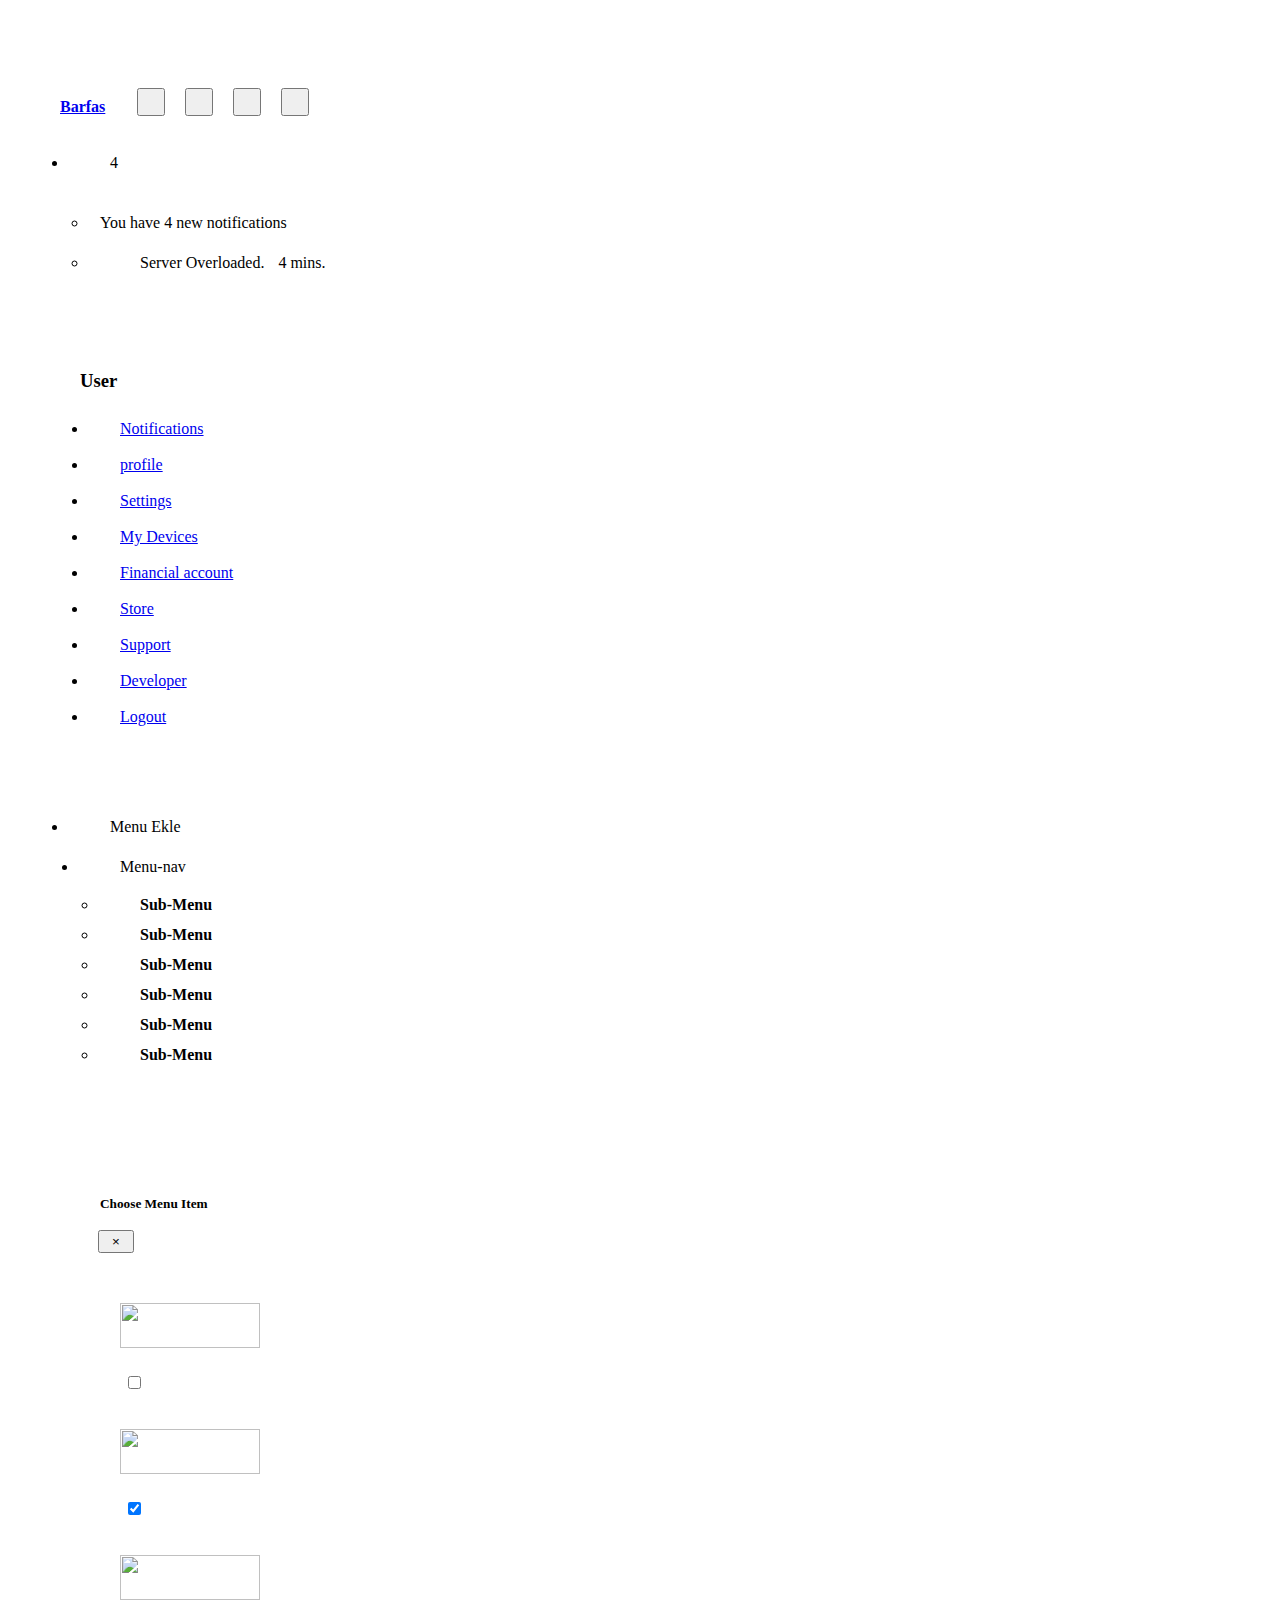
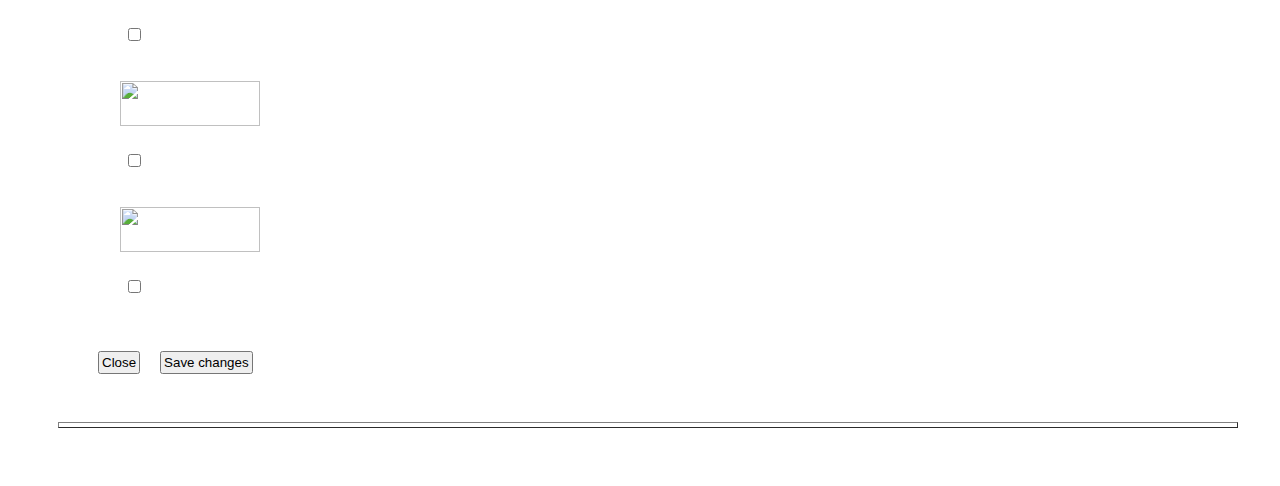
==== platform-dashboard/index.html @ e1212036 "change modal name" ====
<!DOCTYPE html>
<html lang="en">

<head>

    <meta charset="utf-8">
    <meta name="viewport" content="width=device-width, initial-scale=1.0">
    <meta name="description" content="">
    <meta name="author" content="Dashboard">
    <meta name="keyword" content="Dashboard, Bootstrap, Admin, Template, Theme, Responsive, Fluid, Retina">
    <title>Barfas IOT platform</title>
    <!-- Favicons -->
    <link href="img/favicon.png" rel="icon">
    <link href="img/apple-touch-icon.png" rel="apple-touch-icon">
    <link rel="stylesheet"
        href="https://maxst.icons8.com/vue-static/landings/line-awesome/line-awesome/1.3.0/css/line-awesome.min.css">
    <link rel="stylesheet" href="https://kendo.cdn.telerik.com/2018.1.221/styles/kendo.common.min.css" />
    <link rel="stylesheet" href="https://kendo.cdn.telerik.com/2018.1.221/styles/kendo.default.min.css" />



    <!-- Bootstrap core CSS -->
    <link href="lib/bootstrap/css/bootstrap.min.css" rel="stylesheet">
    <!--external css-->
    <link href="lib/font-awesome/css/font-awesome.css" rel="stylesheet" />

    <link rel="stylesheet" href="./table-buster/tableBuster.css" type="text/css" media="screen" />

    <!-- <script type="text/javascript" src="./table-buster/redips-table-min.js"></script> -->
    <!-- <script type="text/javascript" src="./table-buster/ table_buster.min.js"></script> -->

    <script type="text/javascript" src="./table-buster/script.js"></script>

    <link rel="stylesheet" href="./table-buster/css/alertify.min.css" />
    <!-- include a theme -->
    <link rel="stylesheet" href="./table-buster/css/themes/default.min.css" />

    <!-- Custom styles for this template -->
    <link href="css/style.css" rel="stylesheet">
    <script src="https://kit.fontawesome.com/784f1a98af.js" crossorigin="anonymous"></script>



</head>

<body>
    <section id="container">
        <!-- **********************************************************************************************************************************************************
        TOP BAR CONTENT & NOTIFICATIONS
        *********************************************************************************************************************************************************** -->
        <!--header start-->
        <header class="header black-bg">

            <div class="sidebar-toggle-box">
                <div class="fa fa-bars tooltips" data-placement="right" data-original-title="Toggle Navigation"></div>
            </div>
            <!--logo start-->
            <a href="index.html" class="logo"><b>Barfas</b></a>
            <!--logo end-->

            <button id="notif1" data-toggle="tooltip" data-placement="top" ata-original-title="Tooltip on top"
                class="btn btn-dark" type="button" value="merge" onclick="tb.merge(...mouseMoveTd);clearStyle('over');">
                <div class="fa fa-columns tooltips" data-placement="bottom" data-original-title="Birleştir"></div>

            </button>
            <button id="notif2" data-toggle="tooltip" class="btn btn-dark" type="button"
                onclick="tb.merge(...mouseMoveTd);changeStyle();">
                <div class="fa fa-clone tooltips" data-placement="bottom" data-original-title="Grupla"></div>
            </button>

            <button id="notif3" data-toggle="tooltip" class="btn btn-dark" type="button" onclick="split()">
                <div class="fa fa-arrows-alt-h tooltips" data-placement="bottom" data-original-title=" Böl"></div>
            </button>

            <button id="notif5" data-toggle="tooltip" class="btn btn-dark" type="button" onclick=" refreshStyle()">
                <div class="fa fa-redo tooltips" data-placement="bottom" data-original-title="Sıfırla"></div>
            </button>

            <div class="nav notify-row" id="top_menu">
                <!--  notification start -->
                <ul class="nav top-menu">

                    <!-- notification dropdown start-->
                    <li id="header_notification_bar" class="dropdown">
                        <a data-toggle="dropdown" class="dropdown-toggle">
                            <i class="fa fa-bell-o"></i>
                            <span class="badge bg-warning">4</span>
                        </a>
                        <ul class="dropdown-menu extended notification">
                            <div class="notify-arrow notify-arrow-yellow"></div>
                            <li>
                                <p class="yellow">You have 4 new notifications</p>
                            </li>
                            <li>
                                <a>
                                    <span class="label label-danger"><i class="fa fa-bolt"></i></span> Server
                                    Overloaded.
                                    <span class="small italic">4 mins.</span>
                                </a>
                            </li>


                        </ul>
                    </li>
                    <!-- notification dropdown end -->
                    <!--  notification end -->

                </ul>
                <!-- User Account -->
                <div class="userAccount">
                    <div class="profile" onclick="userToggle();">
                        <img src="img/male_user.png" alt="" width="50">
                    </div>
                    <div class="accountMenu">
                        <h3>User</h3>
                        <ul>
                            <li><img src="img/user-logo.png" alt=""><a href="#">Notifications</a></li>
                            <li><img src="img/user-logo.png" alt=""><a href="#">profile</a></li>
                            <li><img src="img/settings.png" alt=""><a href="#">Settings</a></li>
                            <li><img src="img/devices.png" alt=""><a href="#">My Devices</a></li>
                            <li><img src="img/coins.png" alt=""><a href="#">Financial account</a></li>
                            <li><img src="img/store.png" alt=""><a href="#">Store</a></li>
                            <li><img src="img/support.png" alt=""><a href="#">Support</a></li>
                            <li><img src="img/develop.png" alt=""><a href="#">Developer</a></li>
                            <li><img src="img/logout.png" alt=""><a href="#">Logout</a></li>
                        </ul>
                    </div>
                </div>
            </div>
        </header>
        <!--header end-->
        <!-- **********************************************************************************************************************************************************
        MAIN SIDEBAR MENU
        *********************************************************************************************************************************************************** -->
        <!--sidebar start-->
        <aside>
            <div id="sidebar" class="nav-collapse ">
                <!-- sidebar menu start-->
                <ul class="sidebar-menu" id="nav-accordion">
                    <li class="sub-menu">
                        <a class="active">
                            <i onclick="addMenu()" class="fa fa-plus"
                                href="./platform-dashboard/platform-dashboard/index.html"></i>
                            <span type="button" id="addMenu" onclick="settingMenu()">Menu Ekle</span>
                        </a>

                    </li>
                    <div id="mn1">
                        <div></div>
                    </div>

                    </li>
                </ul>
                <!-- sidebar menu end-->
            </div>
        </aside>
        <!--sidebar end-->
        <!-- **********************************************************************************************************************************************************
        MAIN CONTENT
        *********************************************************************************************************************************************************** -->
        <!--main content start-->
        <section id="main-content">
            <section class="wrapper">
                <!-- Modal -->
                <div class="modal fade" id="chooseMenuItemModalCenter" tabindex="-1" role="dialog"
                    aria-labelledby="exampleModalCenterTitle" aria-hidden="true">
                    <div class="modal-dialog modal-dialog-centered" role="document">
                        <div class="modal-content">
                            <div class="modal-header">
                                <h5 class="modal-title" id="exampleModalLongTitle">Choose Menu Item</h5>
                                <button type="button" class="close" data-dismiss="modal" aria-label="Close">
                                    <span aria-hidden="true">&times;</span>
                                </button>
                            </div>
                            <div class="modal-body">
                                <div class="row">
                                    <div class="col-md-4">
                                        <img id="drag-1" src="./img/circuit.png" width="140" height="45">
                                        <div class="form-check">
                                            <input class="form-check-input" type="checkbox" value="circuit.png"
                                                id="defaultCheck">
                                        </div>
                                    </div>
                                    <div class="col-md-4">
                                        <img id="drag-2" src="./img/monitoring128px.png" width="140" height="45">
                                        <div class="form-check">
                                            <input checked class="form-check-input" type="checkbox"
                                                value="monitoring128px.png" id="defaultCheck">
                                        </div>
                                    </div>
                                    <div class="col-md-4">
                                        <img id="drag-3" src="./img/gsmgateway128px.png" width="140" height="45">
                                        <div class="form-check">
                                            <input class="form-check-input" type="checkbox" value="gsmgateway128px.png"
                                                id="defaultCheck">
                                        </div>
                                    </div>
                                    <div class="col-md-4">
                                        <img id="drag-3" src="./img/pcb&dizgi128px.png" width="140" height="45">
                                        <div class="form-check">
                                            <input class="form-check-input" type="checkbox" value="pcb&dizgi128px.png"
                                                id="defaultCheck">
                                        </div>
                                    </div>
                                    <div class="col-md-4">
                                        <img id="drag-3" src="./img/route.png" width="140" height="45">
                                        <div class="form-check">
                                            <input class="form-check-input" type="checkbox" value="route.png"
                                                id="defaultCheck">
                                        </div>
                                    </div>


                                </div>
                            </div>
                            <div class="modal-footer">
                                <button type="button" class="btn btn-secondary" data-dismiss="modal">Close</button>
                                <button type="button" id="saveCanvas" class="btn btn-primary">Save changes</button>
                            </div>
                        </div>
                    </div>
                </div>
                <table border="1" width="100%" cellpadding="10"></table>

            </section>
        </section>
        <!--main content end-->
        <!--footer start-->

        <!--footer end-->
    </section>
    <!-- js placed at the end of the document so the pages load faster -->
    <script src="https://code.jquery.com/jquery-1.11.3.min.js"></script>
    <script src="../platform-dashboard/lib/src/jquery.nu-selectable.js"></script>

    <script src="./barfas.js"></script>
    <script src="./table-buster/alertify.min.js"></script>
    <!-- <script src="lib/jquery/jquery.min.js"></script> -->
    <script src="lib/bootstrap/js/bootstrap.min.js"></script>
    <script class="include" type="text/javascript" src="lib/jquery.dcjqaccordion.2.7.js"></script>
    <script src="lib/jquery.scrollTo.min.js"></script>
    <script src="lib/jquery.nicescroll.js"></script>
    <!--common script for all pages-->
    <script src="lib/common-scripts.js"></script>
    <!--script for this page-->
    <script type="application/javascript">
    </script>


    <!-- <script type="text/javascript">
        function userToggle() {
            const toggleAccount = document.querySelector('.accountMenu');
            toggleAccount.classList.toggle('active')
        }

        $(function () {

            var selection = $('#mainTable').nuSelectable({
                items: '.item',
                selectionClass: 'nu-selection-box',
                selectedClass: 'nu-selected',

            });

        });

        $('#noitf2').click(function () {
            $(".item").css("background", "");
            $(this).css('background', 'red');
        });
    </script> -->

</body>

</html>
<!-- nav menu setting -->
<script>
    let sMenuCount = 5;
    let array = [
        { subMenuId: '0subMenu', subMenuCount: sMenuCount },
        { subMenuId: '1subMenu', subMenuCount: 2 },
        { subMenuId: '2subMenu', subMenuCount: 1 }]

    let valu = localStorage.getItem('key')

    createNavMenu(valu);
    starMenu(array);

    //  localStorage.removeItem('key')


    $(document).ready(function () {

        menuNavClickEvent(valu);
        subMenuClickEvent();


    })

</script>

<script src="./table-buster/table_buster.min.js"></script>
<script src="./table-buster/table_buster.min.js.map"></script>
<script>

    let tb = new TableBuster(document.querySelector('table'));


    function split() {
        tb.split(lastClickTd,
            function (td, offsetRow, offsetCell) {
                console.log(offsetRow, offsetCell);
                return td;
            }
        );

    }

    function fillSquare(rowCapacity) {
        Array.apply(null, {
            length: rowCapacity
        }).forEach(() => {
            tb.addCell().addRow();
        });

    }

    function clearStyle(className) {
        document.querySelectorAll('td').forEach((td) => {
            td.classList.remove(className);
            //td.innerHTML='<i class="fa fa-plus"></i>'
        });
    }
    function changeStyle() {
        lastClickTd.className = "ovrr"
    }

    function refreshStyle() {
        lastClickTd.className = "over"
    }
    function clearLastChild() {
        if (lastClickTd)
            lastClickTd.style.backgroundColor = "";
        lastClickTd = null;
    }

    let lastClickTd = null,
        flagMouseDown = false,
        mouseMoveTd = [null, null];

    function eventForTest() {

        let chooseId = ["testID1", "testID2", "testID3", "testID4", "testID5", "testID6", "testID7", "testID8", "testID9",
            "testID10", "testID11", "testID12", "testID13", "testID14", "testID15", "testID16"]
        let chId = -1;
        tb.dom.addEventListener('dblclick', (event) => {
            if (event.target.nodeName === 'TD') {
                chId = chId + 1;
                $('#chooseMenuItemModalCenter').modal('show')
                var selectedTableData = event.target
                console.log()
                selectedTableData.setAttribute("id", chooseId[chId]);

                //let tdHeight = document.getElementById('test').offsetHeight;
                //let tdWidght = document.getElementById('test').offsetWidth;

                var p = $(selectedTableData).first();;
                var position = p.position();
                $('#saveCanvas').click(function () {
                    let checkedValue = $('.form-check-input:checked').val();
                    //document.getElementById(chooseId[chId]).innerHTML = '<td class="over"><img id="drag1" src="C:\\Users\\Gökhan\\Desktop\\Barfas\\ElektroentIcon\\Icons\\circuit.png" width="130" height="55"></td>'
                    document.getElementById(chooseId[chId]).innerHTML = addMenuItemToTable(checkedValue);
                    //$(chooseId[chId]).append('<img id="drag1" src="C:\\Users\\Gökhan\\Desktop\\Barfas\\ElektroentIcon\\Icons\\circuit.png" width="130" height="55">');
                    // var positi = $("img").first();
                    // var itemPosition = positi.position();
                    // itemPosition.left = position.left;
                    // itemPosition.top = position.top - 50;
                    // console.log(itemPosition.left)
                    // console.log("TD Height:" + tdHeight, "" + "TD Widht:" + tdWidght)
                });

            }
        })

        tb.dom.addEventListener('click', (event) => {
            if (event.target.nodeName === 'TD') {
                mouseMoveTd = [null, null];
                //event.target.style.backgroundColor = "yellow";
                // if (lastClickTd)
                //     lastClickTd.style.backgroundColor = "";
                clearLastChild();
                lastClickTd = event.target;
            }
        }, false);

        tb.dom.addEventListener('mousedown', (event) => {
            event.preventDefault();
            event.stopPropagation();
            if (event.target.nodeName === 'TD') {
                flagMouseDown = true;
                clearStyle('over');
                mouseMoveTd[0] = event.target;
                event.target.classList.add('over');
            }
        }, false);
        tb.dom.addEventListener('mouseover', (event) => {
            if (event.target.nodeName === 'TD') {
                if (flagMouseDown === true) {
                    mouseMoveTd[1] = event.target;
                    let tdRange = tb.findAreaTd(...mouseMoveTd);
                    clearStyle('over');
                    tdRange.forEach((td) => {
                        td.classList.add('over');

                    });
                    // clear last child
                    clearLastChild();
                }
            }
        }, false);
        tb.dom.addEventListener('mouseup', (event) => {
            flagMouseDown = false;
        }, false);
    }

    fillSquare(8);
    tb.refresh();
    eventForTest();

    lastClickTd = document.querySelector('td');

    const tds = document.querySelectorAll('td');

</script>
---- platform-dashboard/table-buster/tableBuster.css ----
* {
    margin: 8px;
    padding: 2px;
}

td {
    height: 55px;
    width: 60px;
}

td.over {
    background-color: #8fd88f;
}

td.ovrr{
   
    border: 1px dashed LightBlue;
}

table {
    width: 100%;
    height: 100%;
    margin-top: 5px;
    border-collapse: separate;
    border-spacing: 10px;
}

.container {
    display: flex;
    justify-content: space-between;
    
}

.buttons {
    display: block;
    text-align: right;
    padding-left: 20px;
    padding-top: 20px;
}

.buttons input {
    margin: 2px;
    padding: 5px;
}

.fa option {
    font-weight: 700;
    box-sizing: border-box;
    border: 7px solid #777;
}
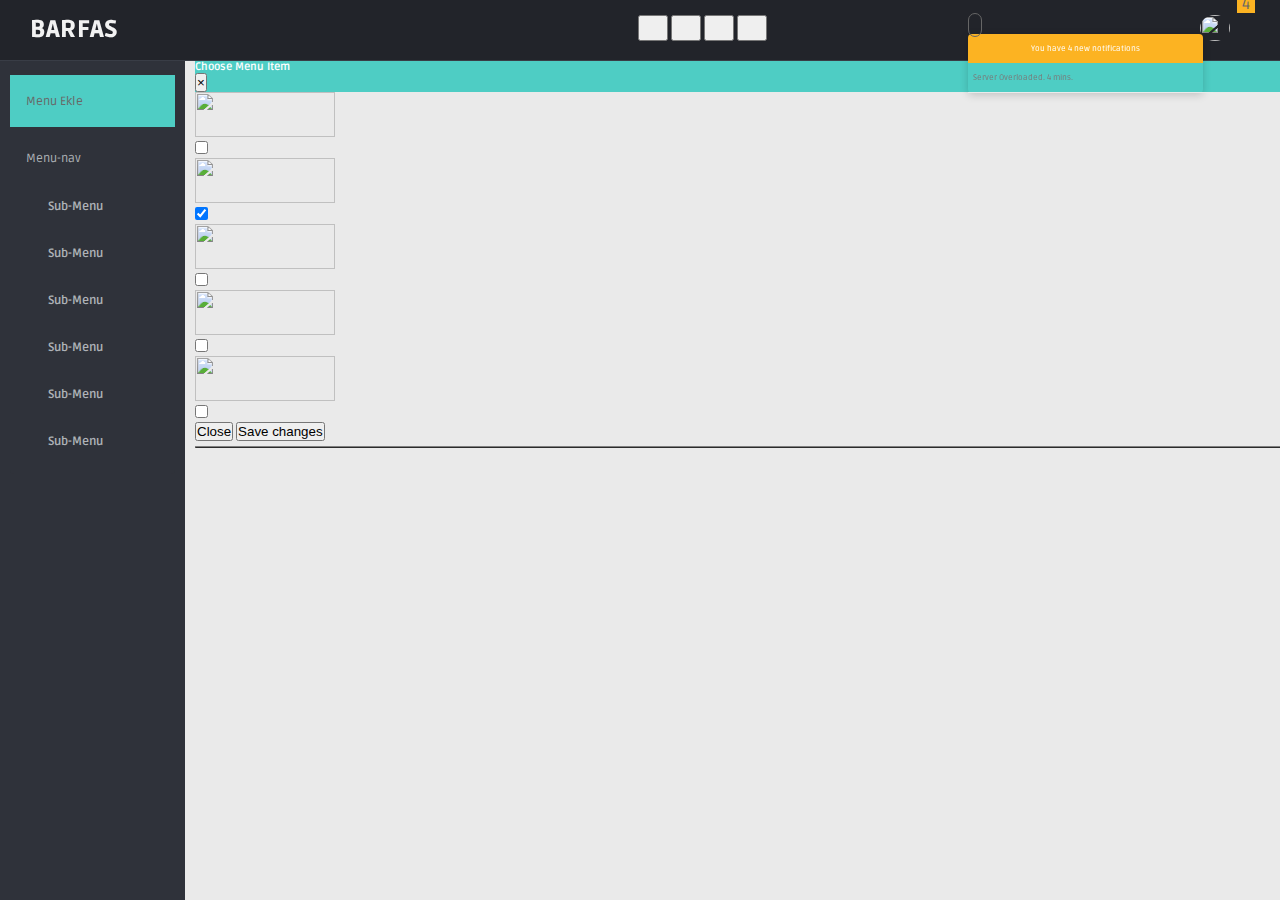
==== commit a79c40dd: "added menuModal" ====
--- a/platform-dashboard/index.html
+++ b/platform-dashboard/index.html
@@ -141,7 +141,7 @@
                         <a class="active">
                             <i onclick="addMenu()" class="fa fa-plus"
                                 href="./platform-dashboard/platform-dashboard/index.html"></i>
-                            <span type="button" id="addMenu" onclick="settingMenu()">Menu Ekle</span>
+                            <span type="button" id="addMenu" onclick="editSideBarMenuItmes()">Menu Ekle</span>
                         </a>
 
                     </li>
@@ -220,6 +220,7 @@
                         </div>
                     </div>
                 </div>
+                <div id="modalDiv"></div>
                 <table border="1" width="100%" cellpadding="10"></table>
 
             </section>
@@ -305,6 +306,9 @@
 
     let tb = new TableBuster(document.querySelector('table'));
 
+    function addSubmenu() {
+        alertify.notify("Successfully added!")
+    }
 
     function split() {
         tb.split(lastClickTd,
--- a/platform-dashboard/table-buster/tableBuster.css
+++ b/platform-dashboard/table-buster/tableBuster.css
@@ -1,21 +1,31 @@
-* {
-    margin: 8px;
-    padding: 2px;
+*
+{
+    margin: 0;
+    padding: 0;
+}
+
+#row {
+    margin: 1px;
 }
 
 td {
+
     height: 55px;
-    width: 60px;
+    width: 70px;
+    position: static;
+
 }
+
 
 td.over {
     background-color: #8fd88f;
+
 }
 
 td.ovrr{
-   
     border: 1px dashed LightBlue;
 }
+
 
 table {
     width: 100%;
@@ -23,6 +33,7 @@
     margin-top: 5px;
     border-collapse: separate;
     border-spacing: 10px;
+    
 }
 
 .container {
@@ -47,4 +58,12 @@
     font-weight: 700;
     box-sizing: border-box;
     border: 7px solid #777;
-}+}
+
+#drag1 {
+    background-color: transparent;
+    border:1px solid #000000;
+    position: inherit;
+    z-index: 2;
+
+  }--- a/platform-dashboard/css/style.css
+++ b/platform-dashboard/css/style.css
@@ -0,0 +1,963 @@
+/* Import fonts */
+
+@import url(http://fonts.googleapis.com/css?family=Ruda:400,700,900);
+
+/* BASIC THEME CONFIGURATION */
+
+body {
+    color: #797979;
+    background: #eaeaea;
+    font-family: 'Ruda', sans-serif;
+    padding: 0px !important;
+    margin: 0px !important;
+    font-size: 13px;
+}
+
+ul li {
+    list-style: none;
+}
+
+a,
+a:hover,
+a:focus {
+    text-decoration: none;
+    outline: none;
+}
+
+ ::selection {
+    background: #4ECDC4;
+    color: #fff;
+}
+
+ ::-moz-selection {
+    background: #4ECDC4;
+    color: #fff;
+}
+
+#container {
+    width: 100%;
+    height: 100%;
+}
+
+
+/* Bootstrap Modifications */
+
+.modal-header {
+    background: #4ECDC4;
+}
+
+.modal-title {
+    color: white;
+}
+
+.btn-round {
+    border-radius: 20px;
+    -webkit-border-radius: 20px;
+}
+
+.accordion-heading .accordion-toggle {
+    display: block;
+    cursor: pointer;
+    border-top: 1px solid #F5F5F5;
+    padding: 5px 0px;
+    line-height: 28.75px;
+    text-transform: uppercase;
+    color: #1a1a1a;
+    background-color: #ffffff;
+    outline: none !important;
+    text-decoration: none;
+}
+
+
+/*Exclusive Theme Colors Configuration*/
+
+.label-theme {
+    background-color: #4ECDC4;
+}
+
+.bg-theme {
+    background-color: #4ECDC4;
+}
+
+ul.top-menu>li>div {
+    float: right;
+    width: 60px;
+    color: #666666;
+    font-size: 30px;
+    border-radius: 8px;
+    -webkit-border-radius: 30px;
+    border: 1px solid #64c3c2 !important;
+    padding: 1px 15px;
+    margin-right: -180px;
+    margin-top: 7px;
+}
+
+ul.top-menu>li>div>i {
+    color: white;
+}
+
+
+/*sidebar navigation*/
+
+#sidebar {
+    width: 185px;
+    height: 100%;
+    position: fixed;
+    background: #2f323a;
+}
+
+#sidebar h5 {
+    color: #f2f2f2;
+    font-weight: 700;
+}
+
+#sidebar ul li {
+    position: inherit;
+}
+
+#sidebar .sub-menu>.sub li {
+    padding-left: 32px;
+}
+
+#sidebar .sub-menu>.sub li:last-child {
+    padding-bottom: 10px;
+}
+
+
+/*LEFT NAVIGATION ICON*/
+
+.dcjq-icon {
+    height: 17px;
+    width: 17px;
+    display: inline-block;
+    border-radius: 3px;
+    -moz-border-radius: 3px;
+    -webkit-border-radius: 3px;
+    position: absolute;
+    right: 10px;
+    top: 15px;
+}
+
+.active .dcjq-icon {
+    border-radius: 3px;
+    -moz-border-radius: 3px;
+    -webkit-border-radius: 3px;
+}
+
+
+/*---*/
+
+.nav-collapse.collapse {
+    display: inline;
+}
+
+ul.sidebar-menu,
+ul.sidebar-menu li ul.sub {
+    margin: -2px 0 0;
+    padding: 0;
+}
+
+ul.sidebar-menu {
+    margin-top: 75px;
+}
+
+#sidebar>ul>li>ul.sub {
+    display: none;
+}
+
+#sidebar>ul>li.active>ul.sub,
+#sidebar>ul>li>ul.sub>li>a {
+    display: block;
+}
+
+ul.sidebar-menu li ul.sub li {
+    background: #2f323a;
+    margin-bottom: 0;
+    margin-left: 0;
+    margin-right: 0;
+}
+
+ul.sidebar-menu li ul.sub li:last-child {
+    border-radius: 0 0 4px 4px;
+    -webkit-border-radius: 0 0 4px 4px;
+}
+
+ul.sidebar-menu li ul.sub li a {
+    font-size: 12px;
+    padding: 6px 0;
+    line-height: 35px;
+    height: 35px;
+    -webkit-transition: all 0.3s ease;
+    -moz-transition: all 0.3s ease;
+    -o-transition: all 0.3s ease;
+    -ms-transition: all 0.3s ease;
+    transition: all 0.3s ease;
+    color: #aeb2b7;
+}
+
+ul.sidebar-menu li ul.sub li a:hover {
+    color: white;
+    background: transparent;
+}
+
+ul.sidebar-menu li ul.sub li.active a {
+    color: #4ECDC4;
+    -webkit-transition: all 0.3s ease;
+    -moz-transition: all 0.3s ease;
+    -o-transition: all 0.3s ease;
+    -ms-transition: all 0.3s ease;
+    transition: all 0.3s ease;
+    display: block;
+}
+
+ul.sidebar-menu li {
+    line-height: 20px !important;
+    margin-bottom: 5px;
+    margin-left: 10px;
+    margin-right: 10px;
+}
+
+ul.sidebar-menu li.sub-menu {
+    line-height: 15px;
+}
+
+ul.sidebar-menu li a span {
+    display: inline-block;
+}
+
+ul.sidebar-menu li a {
+    color: #aeb2b7;
+    text-decoration: none;
+    display: block;
+    padding: 15px 0 15px 10px;
+    font-size: 12px;
+    outline: none;
+    -webkit-transition: all 0.3s ease;
+    -moz-transition: all 0.3s ease;
+    -o-transition: all 0.3s ease;
+    -ms-transition: all 0.3s ease;
+    transition: all 0.3s ease;
+}
+
+ul.sidebar-menu li a.active,
+ul.sidebar-menu li a:hover,
+ul.sidebar-menu li a:focus {
+    background: #4ECDC4;
+    color: rgb(104, 103, 103);
+    display: block;
+    -webkit-transition: all 0.3s ease;
+    -moz-transition: all 0.3s ease;
+    -o-transition: all 0.3s ease;
+    -ms-transition: all 0.3s ease;
+    transition: all 0.3s ease;
+}
+
+ul.sidebar-menu li a i {
+    font-size: 15px;
+    padding-right: 6px;
+}
+
+ul.sidebar-menu li a:hover i,
+ul.sidebar-menu li a:focus i {
+    color: #fff;
+}
+
+ul.sidebar-menu li a.active i {
+    color: #fff;
+}
+
+.mail-info,
+.mail-info:hover {
+    margin: -3px 6px 0 0;
+    font-size: 11px;
+}
+
+
+/* MAIN CONTENT CONFIGURATION */
+
+#main-content {
+    margin-left: 180px;
+}
+
+.header,
+.footer {
+    min-height: 60px;
+    padding: 0 15px;
+}
+
+.header {
+    position: fixed;
+    left: 0;
+    right: 0;
+    z-index: 1002;
+}
+
+.black-bg {
+    background: #22242a;
+    border-bottom: 1px solid #393d46;
+}
+
+.wrapper {
+    display: inline-block;
+    margin-top: 60px;
+    padding-left: 15px;
+    padding-right: 15px;
+    padding-bottom: 15px;
+    padding-top: 0px;
+    width: 100%;
+}
+
+a.logo {
+    font-size: 24px;
+    color: #f2f2f2;
+    float: left;
+    margin-top: 15px;
+    text-transform: uppercase;
+}
+
+a.logo b {
+    font-weight: 900;
+}
+
+a.logo:hover,
+a.logo:focus {
+    text-decoration: none;
+    outline: none;
+}
+
+a.logo span {
+    color: #4ECDC4;
+}
+
+
+/*notification*/
+
+#top_menu .nav>li,
+ul.top-menu>li {
+    float: right;
+}
+
+.notify-row {
+    float: right;
+    width: 30px;
+    height: 26px;
+    margin-top: 15px;
+    margin-right: 60px;
+    padding: 1px 2px;
+}
+
+.notify-row .notification span.label {
+    width: 30px;
+    height: 26px;
+    top: 15px;
+}
+
+ul.top-menu>li>a {
+    color: #666666;
+    font-size: 15px;
+    width: 30px;
+    text-align: center;
+    border-radius: 4px;
+    -webkit-border-radius: 35px;
+    border: 1px solid #666666 !important;
+    padding: 2px 6px;
+    margin-right: 15px;
+}
+
+ul.top-menu>li>a:hover,
+ul.top-menu>li>a:focus {
+    cursor: pointer;
+    width: 30px;
+    border: 1px solid #b6b6b6 !important;
+    background-color: transparent !important;
+    border-color: #b6b6b6 !important;
+    text-decoration: none;
+    border-radius: 4px;
+    -webkit-border-radius: 25px;
+    color: #b6b6b6 !important;
+}
+
+.notify-row .badge {
+    position: absolute;
+    right: 25px;
+    top: -5px;
+    z-index: 100;
+    width: 18px;
+    height: 18px;
+}
+
+.dropdown-menu.extended {
+    max-width: 300px !important;
+    min-width: 160px !important;
+    top: 42px;
+    width: 235px !important;
+    padding: 0;
+    box-shadow: 0 2px 5px rgba(0, 0, 0, 0.176) !important;
+    border: none !important;
+    border-radius: 4px;
+    -webkit-border-radius: 4px;
+}
+
+@media screen and (-webkit-min-device-pixel-ratio:0) {
+    /* Safari and Chrome */
+    .dropdown-menu.extended {
+        box-shadow: 0 2px 8px rgba(0, 0, 0, 0.176) !important;
+    }
+    ;
+}
+
+.dropdown-menu.extended li p {
+    text-align: center;
+    background-color: #F1F2F7;
+    color: #666666;
+    margin: 0;
+    padding: 10px;
+    border-radius: 4px 4px 0px 0px;
+    -webkit-border-radius: 4px 4px 0px 0px;
+}
+
+.dropdown-menu.extended li p.green {
+    background-color: #4ECDC4;
+    color: #fff;
+}
+
+.dropdown-menu.extended li p.yellow {
+    background-color: #fcb322;
+    font-size: 8px;
+    color: #fff;
+}
+
+.dropdown-menu.extended li a {
+    border-bottom: 1px solid #EBEBEB !important;
+    font-size: 8px;
+    list-style: none;
+}
+
+.dropdown-menu.extended li a {
+    padding: 10px 5px !important;
+    width: 100%;
+    display: inline-block;
+}
+
+.dropdown-menu.extended li a:hover {
+    background-color: #F7F8F9 !important;
+    color: #2E2E2E;
+}
+
+.dropdown-menu.tasks-bar .task-info .desc {
+    font-size: 13px;
+    font-weight: normal;
+}
+
+.dropdown-menu.tasks-bar .task-info .percent {
+    display: inline-block;
+    font-size: 13px;
+    font-weight: 600;
+    padding-left: 10px;
+    margin-top: -4px;
+}
+
+.dropdown-menu.extended .progress {
+    margin-bottom: 0 !important;
+    height: 10px;
+}
+
+.dropdown-menu.inbox li a .photo img {
+    border-radius: 2px 2px 2px 2px;
+    float: left;
+    height: 40px;
+    margin-right: 4px;
+    width: 40px;
+}
+
+.dropdown-menu.inbox li a .subject {
+    display: block;
+}
+
+.dropdown-menu.inbox li a .subject .from {
+    font-size: 12px;
+    font-weight: 600;
+}
+
+.dropdown-menu.inbox li a .subject .time {
+    font-size: 11px;
+    font-style: italic;
+    font-weight: bold;
+    position: absolute;
+    right: 5px;
+}
+
+.dropdown-menu.inbox li a .message {
+    display: block !important;
+    font-size: 11px;
+}
+
+.top-nav {
+    margin-top: 7px;
+}
+
+.top-nav ul.top-menu>li .dropdown-menu.logout {
+    width: 268px !important;
+}
+
+.top-nav li.dropdown .dropdown-menu {
+    float: right;
+    right: 0;
+    left: auto;
+}
+
+.dropdown-menu.extended.logout>li {
+    float: left;
+    text-align: center;
+    width: 33.3%;
+}
+
+.dropdown-menu.extended.logout>li:last-child {
+    float: left;
+    text-align: center;
+    width: 100%;
+    background: #a9d96c;
+    border-radius: 0 0 3px 3px;
+}
+
+.dropdown-menu.extended.logout>li:last-child>a,
+.dropdown-menu.extended.logout>li:last-child>a:hover {
+    color: #fff;
+    border-bottom: none !important;
+    text-transform: uppercase;
+}
+
+.dropdown-menu.extended.logout>li:last-child>a:hover>i {
+    color: #fff;
+}
+
+.dropdown-menu.extended.logout>li>a {
+    color: #a4abbb;
+    border-bottom: none !important;
+}
+
+.full-width .dropdown-menu.extended.logout>li>a:hover {
+    background: none !important;
+    color: #50c8ea !important;
+}
+
+.dropdown-menu.extended.logout>li>a:hover {
+    background: none !important;
+}
+
+.dropdown-menu.extended.logout>li>a:hover i {
+    color: #50c8ea;
+}
+
+.dropdown-menu.extended.logout>li>a i {
+    font-size: 17px;
+}
+
+.dropdown-menu.extended.logout>li>a>i {
+    display: block;
+}
+
+.top-nav ul.top-menu>li>a {
+    border: 1px solid #eeeeee;
+    border-radius: 4px;
+    -webkit-border-radius: 4px;
+    padding: 6px;
+    background: none;
+    margin-right: 0;
+}
+
+.top-nav ul.top-menu>li {
+    margin-left: 10px;
+}
+
+.top-nav ul.top-menu>li>a:hover,
+.top-nav ul.top-menu>li>a:focus {
+    border: 1px solid #F1F2F7;
+    background: #F1F2F7;
+}
+
+.top-nav .dropdown-menu.extended.logout {
+    top: 50px;
+}
+
+.top-nav .nav .caret {
+    border-bottom-color: #A4AABA;
+    border-top-color: #A4AABA;
+}
+
+.top-nav ul.top-menu>li>a:hover .caret {
+    border-bottom-color: #000;
+    border-top-color: #000;
+}
+
+.log-arrow-up {
+    /* background: url("../img/arrow-up.png") no-repeat; */
+    width: 10px;
+    height: 11px;
+    position: absolute;
+    right: 20px;
+    top: -10px;
+}
+
+
+/*----*/
+
+.notify-arrow {
+    border-style: solid;
+    /* border-width: 0 2px 3px; */
+    margin-top: 0;
+    opacity: 0;
+    position: absolute;
+    left: 5px;
+    top: -18px;
+    transition: all 0.25s ease 0s;
+    width: 0;
+    z-index: 10;
+    margin-top: 10px;
+    opacity: 1;
+}
+
+.notify-arrow-dropdown {
+    border-color: transparent transparent #FCB322;
+    border-bottom-color: #FCB322 !important;
+    border-top-color: #FCB322 !important;
+    height: 5px;
+    width: 5px;
+}
+
+.notify-arrow-green {
+    border-color: transparent transparent #9fa9a8;
+    border-bottom-color: #4ECDC4 !important;
+    border-top-color: #7b8887 !important;
+}
+
+
+/*--sidebar toggle---*/
+
+.sidebar-toggle-box {
+    float: left;
+    padding-right: 15px;
+    margin-top: 20px;
+}
+
+.sidebar-toggle-box .fa-bars {
+    cursor: pointer;
+    display: inline-block;
+    font-size: 20px;
+}
+
+.sidebar-closed>#sidebar>ul {
+    display: none;
+}
+
+.sidebar-closed #main-content {
+    margin-left: 0px;
+}
+
+.sidebar-closed #sidebar {
+    margin-left: -180px;
+}
+
+
+/* Dash Side */
+
+.ds {
+    background: #d6d9dc;
+    padding-top: 20px;
+}
+
+.ds h4 {
+    font-size: 14px;
+    font-weight: 700;
+}
+
+.ds i {
+    font-size: 14px;
+}
+
+.ds .desc {
+    border-bottom: 1px dotted #979797;
+    display: inline-block;
+    padding: 15px 0;
+    width: 100%;
+}
+
+.ds .desc:hover {
+    background: #ffffff;
+}
+
+.ds .thumb {
+    width: 30px;
+    margin: 0 10px 0 20px;
+    display: block;
+    float: left;
+}
+
+.ds .details {
+    width: 170px;
+    float: left;
+}
+
+.ds>.desc p {
+    font-size: 11px;
+}
+
+.ds p>muted {
+    font-size: 9px;
+    text-transform: uppercase;
+    font-style: italic;
+    color: #666666
+}
+
+.ds a {
+    color: #4ECDC4;
+}
+
+
+/*badge*/
+
+.badge.bg-primary {
+    background: #8075c4;
+}
+
+.badge.bg-success {
+    background: #a9d86e;
+}
+
+.badge.bg-warning {
+    background: #FCB322;
+}
+
+.badge.bg-important {
+    background: #ff6c60;
+}
+
+.badge.bg-info {
+    background: #41cac0;
+}
+
+.badge.bg-inverse {
+    background: #2A3542;
+}
+
+
+/*User Account*/
+
+* {
+    margin: 0;
+    padding: 0;
+}
+
+.userAccount {
+    position: fixed;
+    top: 10px;
+    right: 80px;
+}
+
+.userAccount .profile {
+    position: fixed;
+    top: 15px;
+    width: 30px;
+    height: 26px;
+    border-radius: 50%;
+    overflow: hidden;
+    cursor: pointer;
+}
+
+.userAccount .profile img {
+    position: absolute;
+    top: 0;
+    left: 0;
+    width: 100%;
+    height: 100%;
+    object-fit: fill;
+}
+
+.userAccount .accountMenu {
+    position: absolute;
+    top: 120px;
+    right: -10px;
+    padding: 5px 20px;
+    background: black;
+    width: 200px;
+    box-sizing: 0px 5px 25px rgba(0, 0, 0, 0.1);
+    border-radius: 15px;
+    transition: 0.5s;
+    visibility: hidden;
+    opacity: 0;
+}
+
+.userAccount .accountMenu.active {
+    top: 60px;
+    visibility: visible;
+    opacity: 1;
+}
+
+.userAccount .accountMenu::before {
+    content: '';
+    position: absolute;
+    top: -5px;
+    right: 28px;
+    width: 20px;
+    height: 20px;
+    background: black;
+    transform: rotate(45deg);
+}
+
+.userAccount .accountMenu h3 {
+    color: #06c3c3;
+    width: 100%;
+    text-align: center;
+    font-size: 18px;
+    padding-top: 10px;
+    padding-left: 0;
+    padding-right: 0;
+    padding-bottom: 5px;
+    font-weight: 500;
+    line-height: 1.2me;
+}
+
+.userAccount .accountMenu ul li {
+    list-style: none;
+    padding: 10px 0;
+    border-top: 1px solid rgba(0, 0, 0, 0.05);
+    display: flex;
+    align-items: center;
+}
+
+.userAccount .accountMenu ul li img {
+    max-width: 20px;
+    margin-right: 20px;
+    opacity: 0.5;
+    transition: 0.5s;
+}
+
+.userAccount .accountMenu ul li:hover img {
+    opacity: 1;
+}
+
+.userAccount .accountMenu ul li a {
+    display: inline-block;
+    text-decoration: none;
+    color: white;
+    font-weight: 500;
+    transition: 0.5s;
+}
+
+.userAccount .accountMenu ul li a:hover {
+    color: yellow;
+}
+
+.frame-container {
+    position: relative;
+    overflow: hidden;
+    width: 100%;
+    padding-top: 51%;
+    /* 16:9 Aspect Ratio (divide 9 by 16 = 0.5625) */
+}
+
+
+/* Then style the iframe to fit in the container div with full height and width */
+
+.responsive-iframe {
+    position: absolute;
+    top: 0;
+    left: 0;
+    bottom: 0;
+    right: 0;
+    width: 100%;
+    height: 100%;
+    border: none;
+}
+
+#notif1 {
+    margin-left: 520px;
+    margin-top: 15px;
+    width: 30px;
+    height: 26px;
+    padding: 3px 5px;
+}
+
+#notif2 {
+    width: 30px;
+    height: 26px;
+    padding: 3px 5px;
+    margin-top: 15px;
+}
+
+#notif3 {
+    width: 30px;
+    height: 26px;
+    margin-top: 15px;
+    padding: 3px 5px;
+}
+
+#notif4 {
+    width: 30px;
+    height: 26px;
+    margin-top: 15px;
+    padding: 3px 5px;
+}
+
+#notif5 {
+    width: 30px;
+    height: 26px;
+    margin-top: 15px;
+    padding: 3px 5px;
+}
+
+#iconList {
+    margin-left: -20px;
+}
+
+#iconSelect {
+    font-size: 20px;
+    margin-left: 3px;
+}
+
+#lblIcon {
+    color: black;
+}
+
+#lblText {
+    color: black;
+    margin-top: 18px;
+}
+
+#txtInput1 {
+    height: 30px;
+    width: 229px;
+    margin-left: -30px;
+    margin-top: 15px;
+}
+
+#buttonIn {
+    width: 300px;
+    position: relative;
+    margin-top: 15px;
+}
+
+#btnAdd {
+    width: 40px;
+    position: absolute;
+    top: 0;
+    border-radius: 5px;
+    right: 85px;
+    z-index: 2;
+    border: none;
+    top: 0px;
+    height: 30px;
+    cursor: pointer;
+    color: white;
+    background-color: #1e90ff;
+    transform: translateX(2px);
+}
+
+#txtInput2 {
+    margin-left: -30px;
+    padding: 0px;
+    width: 229px;
+    outline: none;
+    height: 30px;
+    border-radius: 5px;
+}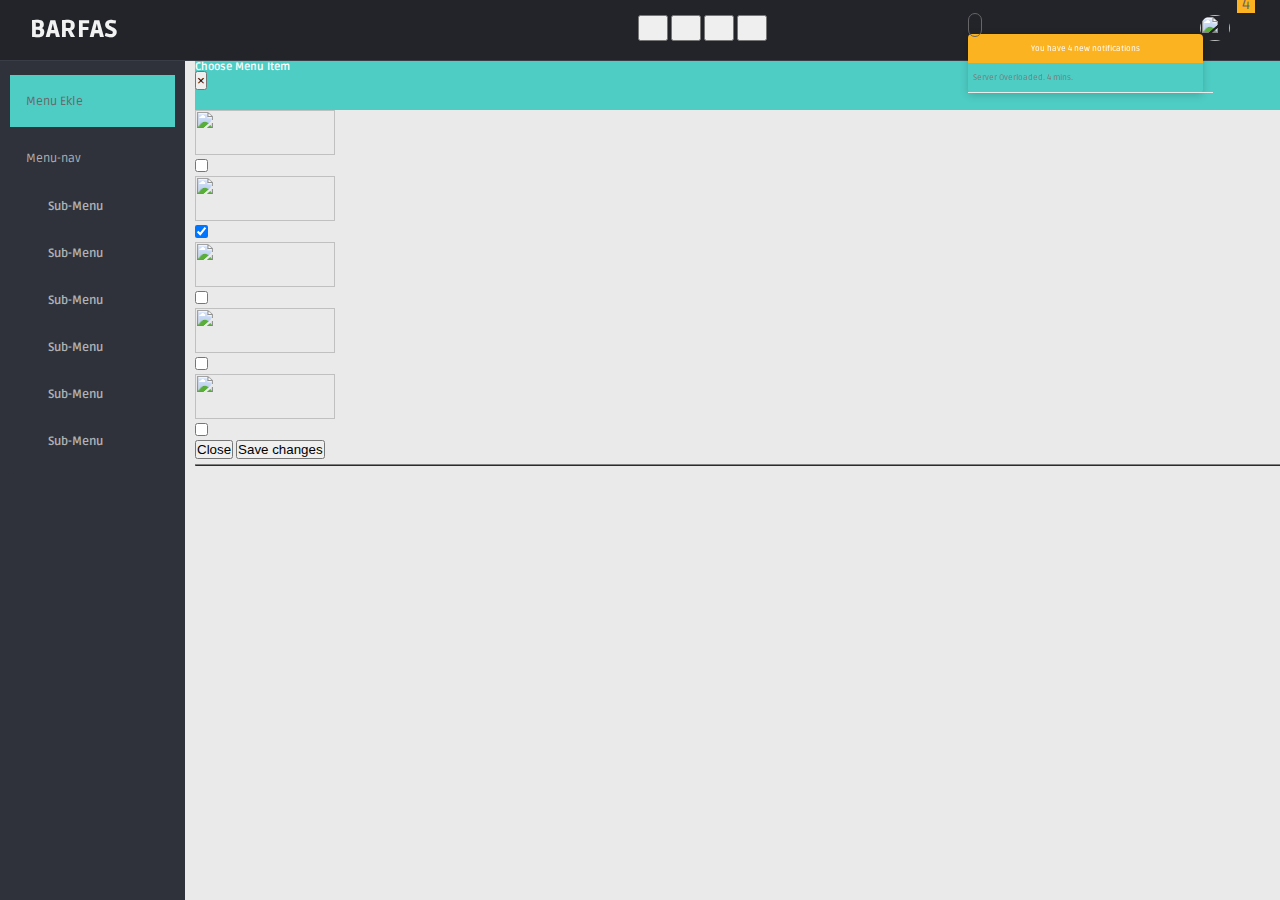
==== commit 38f552ca: "add id for btn close in "choose menu item"" ====
--- a/platform-dashboard/index.html
+++ b/platform-dashboard/index.html
@@ -12,34 +12,23 @@
     <!-- Favicons -->
     <link href="img/favicon.png" rel="icon">
     <link href="img/apple-touch-icon.png" rel="apple-touch-icon">
-    <link rel="stylesheet"
-        href="https://maxst.icons8.com/vue-static/landings/line-awesome/line-awesome/1.3.0/css/line-awesome.min.css">
+    <link rel="stylesheet" href="https://maxst.icons8.com/vue-static/landings/line-awesome/line-awesome/1.3.0/css/line-awesome.min.css">
     <link rel="stylesheet" href="https://kendo.cdn.telerik.com/2018.1.221/styles/kendo.common.min.css" />
     <link rel="stylesheet" href="https://kendo.cdn.telerik.com/2018.1.221/styles/kendo.default.min.css" />
-
-
-
     <!-- Bootstrap core CSS -->
     <link href="lib/bootstrap/css/bootstrap.min.css" rel="stylesheet">
     <!--external css-->
     <link href="lib/font-awesome/css/font-awesome.css" rel="stylesheet" />
-
     <link rel="stylesheet" href="./table-buster/tableBuster.css" type="text/css" media="screen" />
-
     <!-- <script type="text/javascript" src="./table-buster/redips-table-min.js"></script> -->
     <!-- <script type="text/javascript" src="./table-buster/ table_buster.min.js"></script> -->
-
     <script type="text/javascript" src="./table-buster/script.js"></script>
-
     <link rel="stylesheet" href="./table-buster/css/alertify.min.css" />
     <!-- include a theme -->
     <link rel="stylesheet" href="./table-buster/css/themes/default.min.css" />
-
     <!-- Custom styles for this template -->
     <link href="css/style.css" rel="stylesheet">
     <script src="https://kit.fontawesome.com/784f1a98af.js" crossorigin="anonymous"></script>
-
-
 
 </head>
 
@@ -50,7 +39,6 @@
         *********************************************************************************************************************************************************** -->
         <!--header start-->
         <header class="header black-bg">
-
             <div class="sidebar-toggle-box">
                 <div class="fa fa-bars tooltips" data-placement="right" data-original-title="Toggle Navigation"></div>
             </div>
@@ -58,13 +46,11 @@
             <a href="index.html" class="logo"><b>Barfas</b></a>
             <!--logo end-->
 
-            <button id="notif1" data-toggle="tooltip" data-placement="top" ata-original-title="Tooltip on top"
-                class="btn btn-dark" type="button" value="merge" onclick="tb.merge(...mouseMoveTd);clearStyle('over');">
+            <button id="notif1" data-toggle="tooltip" data-placement="top" ata-original-title="Tooltip on top" class="btn btn-dark" type="button" value="merge" onclick="tb.merge(...mouseMoveTd);clearStyle('over');">
                 <div class="fa fa-columns tooltips" data-placement="bottom" data-original-title="Birleştir"></div>
 
             </button>
-            <button id="notif2" data-toggle="tooltip" class="btn btn-dark" type="button"
-                onclick="tb.merge(...mouseMoveTd);changeStyle();">
+            <button id="notif2" data-toggle="tooltip" class="btn btn-dark" type="button" onclick="tb.merge(...mouseMoveTd);changeStyle();">
                 <div class="fa fa-clone tooltips" data-placement="bottom" data-original-title="Grupla"></div>
             </button>
 
@@ -93,18 +79,14 @@
                             </li>
                             <li>
                                 <a>
-                                    <span class="label label-danger"><i class="fa fa-bolt"></i></span> Server
-                                    Overloaded.
+                                    <span class="label label-danger"><i class="fa fa-bolt"></i></span> Server Overloaded.
                                     <span class="small italic">4 mins.</span>
                                 </a>
                             </li>
-
-
                         </ul>
                     </li>
                     <!-- notification dropdown end -->
                     <!--  notification end -->
-
                 </ul>
                 <!-- User Account -->
                 <div class="userAccount">
@@ -139,16 +121,13 @@
                 <ul class="sidebar-menu" id="nav-accordion">
                     <li class="sub-menu">
                         <a class="active">
-                            <i onclick="addMenu()" class="fa fa-plus"
-                                href="./platform-dashboard/platform-dashboard/index.html"></i>
+                            <i onclick="addMenu()" class="fa fa-plus" href="./platform-dashboard/platform-dashboard/index.html"></i>
                             <span type="button" id="addMenu" onclick="editSideBarMenuItmes()">Menu Ekle</span>
                         </a>
-
                     </li>
                     <div id="mn1">
                         <div></div>
                     </div>
-
                     </li>
                 </ul>
                 <!-- sidebar menu end-->
@@ -162,13 +141,12 @@
         <section id="main-content">
             <section class="wrapper">
                 <!-- Modal -->
-                <div class="modal fade" id="chooseMenuItemModalCenter" tabindex="-1" role="dialog"
-                    aria-labelledby="exampleModalCenterTitle" aria-hidden="true">
+                <div class="modal fade" id="chooseMenuItemModalCenter" tabindex="-1" role="dialog" aria-labelledby="exampleModalCenterTitle" aria-hidden="true">
                     <div class="modal-dialog modal-dialog-centered" role="document">
                         <div class="modal-content">
                             <div class="modal-header">
                                 <h5 class="modal-title" id="exampleModalLongTitle">Choose Menu Item</h5>
-                                <button type="button" class="close" data-dismiss="modal" aria-label="Close">
+                                <button type="button" id="btnClose" class="close" data-dismiss="modal" aria-label="Close">
                                     <span aria-hidden="true">&times;</span>
                                 </button>
                             </div>
@@ -177,40 +155,33 @@
                                     <div class="col-md-4">
                                         <img id="drag-1" src="./img/circuit.png" width="140" height="45">
                                         <div class="form-check">
-                                            <input class="form-check-input" type="checkbox" value="circuit.png"
-                                                id="defaultCheck">
+                                            <input class="form-check-input" type="checkbox" value="circuit.png" id="defaultCheck">
                                         </div>
                                     </div>
                                     <div class="col-md-4">
                                         <img id="drag-2" src="./img/monitoring128px.png" width="140" height="45">
                                         <div class="form-check">
-                                            <input checked class="form-check-input" type="checkbox"
-                                                value="monitoring128px.png" id="defaultCheck">
+                                            <input checked class="form-check-input" type="checkbox" value="monitoring128px.png" id="defaultCheck">
                                         </div>
                                     </div>
                                     <div class="col-md-4">
                                         <img id="drag-3" src="./img/gsmgateway128px.png" width="140" height="45">
                                         <div class="form-check">
-                                            <input class="form-check-input" type="checkbox" value="gsmgateway128px.png"
-                                                id="defaultCheck">
+                                            <input class="form-check-input" type="checkbox" value="gsmgateway128px.png" id="defaultCheck">
                                         </div>
                                     </div>
                                     <div class="col-md-4">
                                         <img id="drag-3" src="./img/pcb&dizgi128px.png" width="140" height="45">
                                         <div class="form-check">
-                                            <input class="form-check-input" type="checkbox" value="pcb&dizgi128px.png"
-                                                id="defaultCheck">
+                                            <input class="form-check-input" type="checkbox" value="pcb&dizgi128px.png" id="defaultCheck">
                                         </div>
                                     </div>
                                     <div class="col-md-4">
                                         <img id="drag-3" src="./img/route.png" width="140" height="45">
                                         <div class="form-check">
-                                            <input class="form-check-input" type="checkbox" value="route.png"
-                                                id="defaultCheck">
+                                            <input class="form-check-input" type="checkbox" value="route.png" id="defaultCheck">
                                         </div>
                                     </div>
-
-
                                 </div>
                             </div>
                             <div class="modal-footer">
@@ -222,7 +193,6 @@
                 </div>
                 <div id="modalDiv"></div>
                 <table border="1" width="100%" cellpadding="10"></table>
-
             </section>
         </section>
         <!--main content end-->
@@ -248,13 +218,13 @@
     </script>
 
 
-    <!-- <script type="text/javascript">
+    <script type="text/javascript">
         function userToggle() {
             const toggleAccount = document.querySelector('.accountMenu');
             toggleAccount.classList.toggle('active')
         }
 
-        $(function () {
+        $(function() {
 
             var selection = $('#mainTable').nuSelectable({
                 items: '.item',
@@ -265,11 +235,11 @@
 
         });
 
-        $('#noitf2').click(function () {
+        $('#noitf2').click(function() {
             $(".item").css("background", "");
             $(this).css('background', 'red');
         });
-    </script> -->
+    </script>
 
 </body>
 
@@ -277,10 +247,16 @@
 <!-- nav menu setting -->
 <script>
     let sMenuCount = 5;
-    let array = [
-        { subMenuId: '0subMenu', subMenuCount: sMenuCount },
-        { subMenuId: '1subMenu', subMenuCount: 2 },
-        { subMenuId: '2subMenu', subMenuCount: 1 }]
+    let array = [{
+        subMenuId: '0subMenu',
+        subMenuCount: sMenuCount
+    }, {
+        subMenuId: '1subMenu',
+        subMenuCount: 2
+    }, {
+        subMenuId: '2subMenu',
+        subMenuCount: 1
+    }]
 
     let valu = localStorage.getItem('key')
 
@@ -290,20 +266,18 @@
     //  localStorage.removeItem('key')
 
 
-    $(document).ready(function () {
+    $(document).ready(function() {
 
         menuNavClickEvent(valu);
         subMenuClickEvent();
 
 
     })
-
 </script>
 
 <script src="./table-buster/table_buster.min.js"></script>
 <script src="./table-buster/table_buster.min.js.map"></script>
 <script>
-
     let tb = new TableBuster(document.querySelector('table'));
 
     function addSubmenu() {
@@ -312,7 +286,7 @@
 
     function split() {
         tb.split(lastClickTd,
-            function (td, offsetRow, offsetCell) {
+            function(td, offsetRow, offsetCell) {
                 console.log(offsetRow, offsetCell);
                 return td;
             }
@@ -335,6 +309,7 @@
             //td.innerHTML='<i class="fa fa-plus"></i>'
         });
     }
+
     function changeStyle() {
         lastClickTd.className = "ovrr"
     }
@@ -342,6 +317,7 @@
     function refreshStyle() {
         lastClickTd.className = "over"
     }
+
     function clearLastChild() {
         if (lastClickTd)
             lastClickTd.style.backgroundColor = "";
@@ -355,7 +331,8 @@
     function eventForTest() {
 
         let chooseId = ["testID1", "testID2", "testID3", "testID4", "testID5", "testID6", "testID7", "testID8", "testID9",
-            "testID10", "testID11", "testID12", "testID13", "testID14", "testID15", "testID16"]
+            "testID10", "testID11", "testID12", "testID13", "testID14", "testID15", "testID16"
+        ]
         let chId = -1;
         tb.dom.addEventListener('dblclick', (event) => {
             if (event.target.nodeName === 'TD') {
@@ -370,7 +347,7 @@
 
                 var p = $(selectedTableData).first();;
                 var position = p.position();
-                $('#saveCanvas').click(function () {
+                $('#saveCanvas').click(function() {
                     let checkedValue = $('.form-check-input:checked').val();
                     //document.getElementById(chooseId[chId]).innerHTML = '<td class="over"><img id="drag1" src="C:\\Users\\Gökhan\\Desktop\\Barfas\\ElektroentIcon\\Icons\\circuit.png" width="130" height="55"></td>'
                     document.getElementById(chooseId[chId]).innerHTML = addMenuItemToTable(checkedValue);
@@ -415,7 +392,6 @@
                     clearStyle('over');
                     tdRange.forEach((td) => {
                         td.classList.add('over');
-
                     });
                     // clear last child
                     clearLastChild();
@@ -434,5 +410,4 @@
     lastClickTd = document.querySelector('td');
 
     const tds = document.querySelectorAll('td');
-
 </script>--- a/platform-dashboard/css/style.css
+++ b/platform-dashboard/css/style.css
@@ -960,4 +960,12 @@
     outline: none;
     height: 30px;
     border-radius: 5px;
+}
+
+.modal-header {
+    height: 50px;
+}
+
+#btnClose {
+    margin-top: -20px;
 }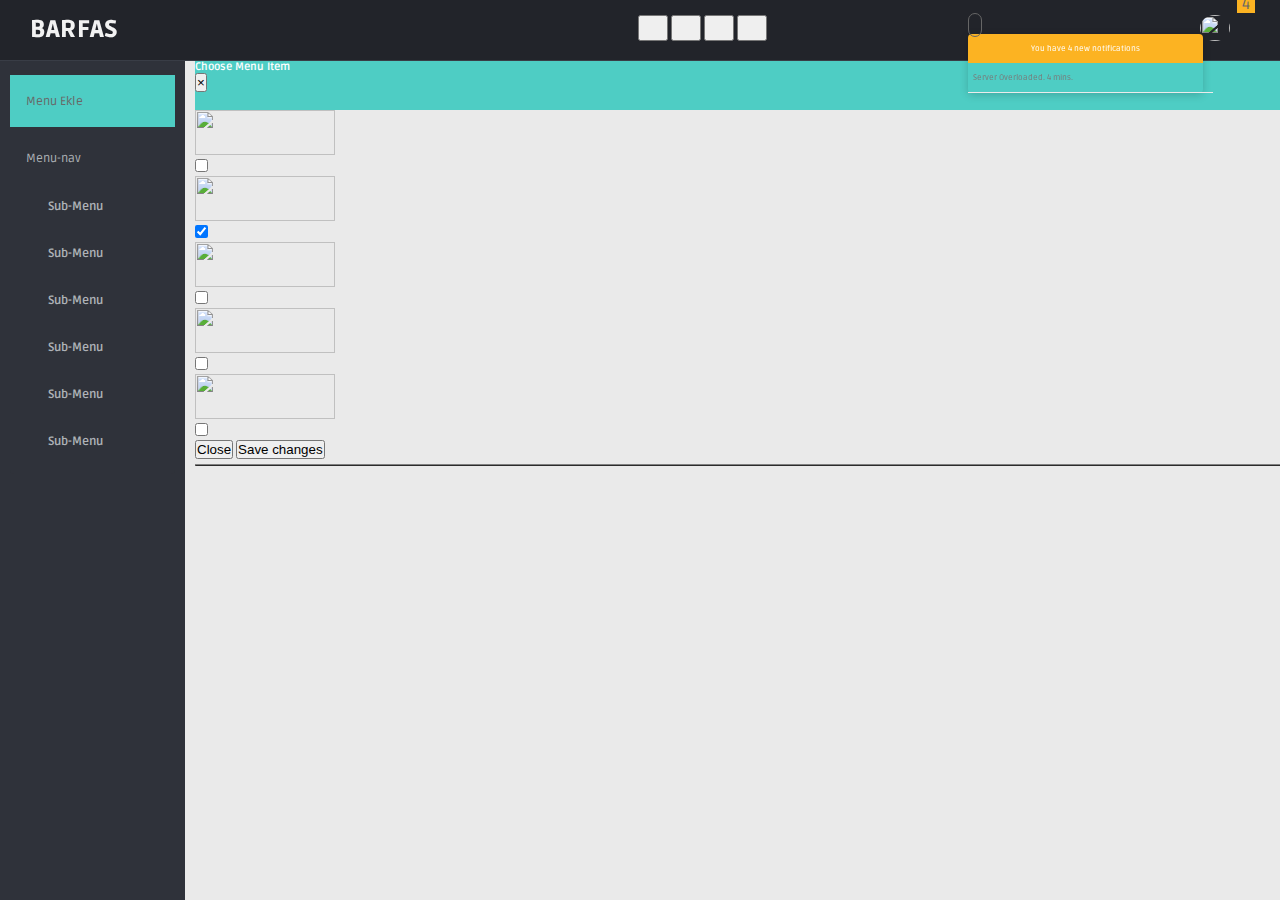
==== commit dbc54adf: "Added new features" ====
--- a/platform-dashboard/index.html
+++ b/platform-dashboard/index.html
@@ -12,23 +12,34 @@
     <!-- Favicons -->
     <link href="img/favicon.png" rel="icon">
     <link href="img/apple-touch-icon.png" rel="apple-touch-icon">
-    <link rel="stylesheet" href="https://maxst.icons8.com/vue-static/landings/line-awesome/line-awesome/1.3.0/css/line-awesome.min.css">
+    <link rel="stylesheet"
+        href="https://maxst.icons8.com/vue-static/landings/line-awesome/line-awesome/1.3.0/css/line-awesome.min.css">
     <link rel="stylesheet" href="https://kendo.cdn.telerik.com/2018.1.221/styles/kendo.common.min.css" />
     <link rel="stylesheet" href="https://kendo.cdn.telerik.com/2018.1.221/styles/kendo.default.min.css" />
+
+
+
     <!-- Bootstrap core CSS -->
     <link href="lib/bootstrap/css/bootstrap.min.css" rel="stylesheet">
     <!--external css-->
     <link href="lib/font-awesome/css/font-awesome.css" rel="stylesheet" />
+
     <link rel="stylesheet" href="./table-buster/tableBuster.css" type="text/css" media="screen" />
+
     <!-- <script type="text/javascript" src="./table-buster/redips-table-min.js"></script> -->
     <!-- <script type="text/javascript" src="./table-buster/ table_buster.min.js"></script> -->
+
     <script type="text/javascript" src="./table-buster/script.js"></script>
+
     <link rel="stylesheet" href="./table-buster/css/alertify.min.css" />
     <!-- include a theme -->
     <link rel="stylesheet" href="./table-buster/css/themes/default.min.css" />
+
     <!-- Custom styles for this template -->
     <link href="css/style.css" rel="stylesheet">
     <script src="https://kit.fontawesome.com/784f1a98af.js" crossorigin="anonymous"></script>
+
+
 
 </head>
 
@@ -39,6 +50,7 @@
         *********************************************************************************************************************************************************** -->
         <!--header start-->
         <header class="header black-bg">
+
             <div class="sidebar-toggle-box">
                 <div class="fa fa-bars tooltips" data-placement="right" data-original-title="Toggle Navigation"></div>
             </div>
@@ -46,11 +58,13 @@
             <a href="index.html" class="logo"><b>Barfas</b></a>
             <!--logo end-->
 
-            <button id="notif1" data-toggle="tooltip" data-placement="top" ata-original-title="Tooltip on top" class="btn btn-dark" type="button" value="merge" onclick="tb.merge(...mouseMoveTd);clearStyle('over');">
+            <button id="notif1" data-toggle="tooltip" data-placement="top" ata-original-title="Tooltip on top"
+                class="btn btn-dark" type="button" value="merge" onclick="tb.merge(...mouseMoveTd);clearStyle('over');">
                 <div class="fa fa-columns tooltips" data-placement="bottom" data-original-title="Birleştir"></div>
 
             </button>
-            <button id="notif2" data-toggle="tooltip" class="btn btn-dark" type="button" onclick="tb.merge(...mouseMoveTd);changeStyle();">
+            <button id="notif2" data-toggle="tooltip" class="btn btn-dark" type="button"
+                onclick="tb.merge(...mouseMoveTd);changeStyle();">
                 <div class="fa fa-clone tooltips" data-placement="bottom" data-original-title="Grupla"></div>
             </button>
 
@@ -79,14 +93,18 @@
                             </li>
                             <li>
                                 <a>
-                                    <span class="label label-danger"><i class="fa fa-bolt"></i></span> Server Overloaded.
+                                    <span class="label label-danger"><i class="fa fa-bolt"></i></span> Server
+                                    Overloaded.
                                     <span class="small italic">4 mins.</span>
                                 </a>
                             </li>
+
+
                         </ul>
                     </li>
                     <!-- notification dropdown end -->
                     <!--  notification end -->
+
                 </ul>
                 <!-- User Account -->
                 <div class="userAccount">
@@ -121,13 +139,16 @@
                 <ul class="sidebar-menu" id="nav-accordion">
                     <li class="sub-menu">
                         <a class="active">
-                            <i onclick="addMenu()" class="fa fa-plus" href="./platform-dashboard/platform-dashboard/index.html"></i>
-                            <span type="button" id="addMenu" onclick="editSideBarMenuItmes()">Menu Ekle</span>
+                            <i onclick="addMenu()" class="fa fa-plus"
+                                href="./platform-dashboard/platform-dashboard/index.html"></i>
+                            <span  type="button" id="addMenu" >Menu Ekle</span>
                         </a>
+
                     </li>
                     <div id="mn1">
                         <div></div>
                     </div>
+
                     </li>
                 </ul>
                 <!-- sidebar menu end-->
@@ -141,12 +162,13 @@
         <section id="main-content">
             <section class="wrapper">
                 <!-- Modal -->
-                <div class="modal fade" id="chooseMenuItemModalCenter" tabindex="-1" role="dialog" aria-labelledby="exampleModalCenterTitle" aria-hidden="true">
+                <div class="modal fade" id="chooseMenuItemModalCenter" tabindex="-1" role="dialog"
+                    aria-labelledby="exampleModalCenterTitle" aria-hidden="true">
                     <div class="modal-dialog modal-dialog-centered" role="document">
                         <div class="modal-content">
                             <div class="modal-header">
                                 <h5 class="modal-title" id="exampleModalLongTitle">Choose Menu Item</h5>
-                                <button type="button" id="btnClose" class="close" data-dismiss="modal" aria-label="Close">
+                                <button type="button" class="close" data-dismiss="modal" aria-label="Close">
                                     <span aria-hidden="true">&times;</span>
                                 </button>
                             </div>
@@ -155,33 +177,40 @@
                                     <div class="col-md-4">
                                         <img id="drag-1" src="./img/circuit.png" width="140" height="45">
                                         <div class="form-check">
-                                            <input class="form-check-input" type="checkbox" value="circuit.png" id="defaultCheck">
+                                            <input class="form-check-input" type="checkbox" value="circuit.png"
+                                                id="defaultCheck">
                                         </div>
                                     </div>
                                     <div class="col-md-4">
                                         <img id="drag-2" src="./img/monitoring128px.png" width="140" height="45">
                                         <div class="form-check">
-                                            <input checked class="form-check-input" type="checkbox" value="monitoring128px.png" id="defaultCheck">
+                                            <input checked class="form-check-input" type="checkbox"
+                                                value="monitoring128px.png" id="defaultCheck">
                                         </div>
                                     </div>
                                     <div class="col-md-4">
                                         <img id="drag-3" src="./img/gsmgateway128px.png" width="140" height="45">
                                         <div class="form-check">
-                                            <input class="form-check-input" type="checkbox" value="gsmgateway128px.png" id="defaultCheck">
+                                            <input class="form-check-input" type="checkbox" value="gsmgateway128px.png"
+                                                id="defaultCheck">
                                         </div>
                                     </div>
                                     <div class="col-md-4">
                                         <img id="drag-3" src="./img/pcb&dizgi128px.png" width="140" height="45">
                                         <div class="form-check">
-                                            <input class="form-check-input" type="checkbox" value="pcb&dizgi128px.png" id="defaultCheck">
+                                            <input class="form-check-input" type="checkbox" value="pcb&dizgi128px.png"
+                                                id="defaultCheck">
                                         </div>
                                     </div>
                                     <div class="col-md-4">
                                         <img id="drag-3" src="./img/route.png" width="140" height="45">
                                         <div class="form-check">
-                                            <input class="form-check-input" type="checkbox" value="route.png" id="defaultCheck">
+                                            <input class="form-check-input" type="checkbox" value="route.png"
+                                                id="defaultCheck">
                                         </div>
                                     </div>
+
+
                                 </div>
                             </div>
                             <div class="modal-footer">
@@ -193,6 +222,7 @@
                 </div>
                 <div id="modalDiv"></div>
                 <table border="1" width="100%" cellpadding="10"></table>
+
             </section>
         </section>
         <!--main content end-->
@@ -217,46 +247,15 @@
     <script type="application/javascript">
     </script>
 
-
-    <script type="text/javascript">
-        function userToggle() {
-            const toggleAccount = document.querySelector('.accountMenu');
-            toggleAccount.classList.toggle('active')
-        }
-
-        $(function() {
-
-            var selection = $('#mainTable').nuSelectable({
-                items: '.item',
-                selectionClass: 'nu-selection-box',
-                selectedClass: 'nu-selected',
-
-            });
-
-        });
-
-        $('#noitf2').click(function() {
-            $(".item").css("background", "");
-            $(this).css('background', 'red');
-        });
-    </script>
-
 </body>
 
 </html>
 <!-- nav menu setting -->
 <script>
-    let sMenuCount = 5;
-    let array = [{
-        subMenuId: '0subMenu',
-        subMenuCount: sMenuCount
-    }, {
-        subMenuId: '1subMenu',
-        subMenuCount: 2
-    }, {
-        subMenuId: '2subMenu',
-        subMenuCount: 1
-    }]
+    let array = [
+        { subMenuId: '0subMenu', subMenuCount: 5 },
+        { subMenuId: '1subMenu', subMenuCount: 2 },
+        { subMenuId: '2subMenu', subMenuCount: 1 }]
 
     let valu = localStorage.getItem('key')
 
@@ -265,28 +264,27 @@
 
     //  localStorage.removeItem('key')
 
-
-    $(document).ready(function() {
-
-        menuNavClickEvent(valu);
-        subMenuClickEvent();
-
-
-    })
+    // double click for open submenu
+     $(document).ready(function () {
+
+         menuNavClickEvent(valu);
+         //subMenuClickEvent();
+     })
+
 </script>
 
 <script src="./table-buster/table_buster.min.js"></script>
 <script src="./table-buster/table_buster.min.js.map"></script>
 <script>
+
     let tb = new TableBuster(document.querySelector('table'));
-
-    function addSubmenu() {
-        alertify.notify("Successfully added!")
-    }
+    
+
+   
 
     function split() {
         tb.split(lastClickTd,
-            function(td, offsetRow, offsetCell) {
+            function (td, offsetRow, offsetCell) {
                 console.log(offsetRow, offsetCell);
                 return td;
             }
@@ -309,7 +307,6 @@
             //td.innerHTML='<i class="fa fa-plus"></i>'
         });
     }
-
     function changeStyle() {
         lastClickTd.className = "ovrr"
     }
@@ -317,7 +314,6 @@
     function refreshStyle() {
         lastClickTd.className = "over"
     }
-
     function clearLastChild() {
         if (lastClickTd)
             lastClickTd.style.backgroundColor = "";
@@ -331,8 +327,7 @@
     function eventForTest() {
 
         let chooseId = ["testID1", "testID2", "testID3", "testID4", "testID5", "testID6", "testID7", "testID8", "testID9",
-            "testID10", "testID11", "testID12", "testID13", "testID14", "testID15", "testID16"
-        ]
+            "testID10", "testID11", "testID12", "testID13", "testID14", "testID15", "testID16"]
         let chId = -1;
         tb.dom.addEventListener('dblclick', (event) => {
             if (event.target.nodeName === 'TD') {
@@ -347,7 +342,7 @@
 
                 var p = $(selectedTableData).first();;
                 var position = p.position();
-                $('#saveCanvas').click(function() {
+                $('#saveCanvas').click(function () {
                     let checkedValue = $('.form-check-input:checked').val();
                     //document.getElementById(chooseId[chId]).innerHTML = '<td class="over"><img id="drag1" src="C:\\Users\\Gökhan\\Desktop\\Barfas\\ElektroentIcon\\Icons\\circuit.png" width="130" height="55"></td>'
                     document.getElementById(chooseId[chId]).innerHTML = addMenuItemToTable(checkedValue);
@@ -392,6 +387,7 @@
                     clearStyle('over');
                     tdRange.forEach((td) => {
                         td.classList.add('over');
+
                     });
                     // clear last child
                     clearLastChild();
@@ -405,9 +401,11 @@
 
     fillSquare(8);
     tb.refresh();
+
+   
     eventForTest();
-
     lastClickTd = document.querySelector('td');
 
     const tds = document.querySelectorAll('td');
+
 </script>--- a/platform-dashboard/css/style.css
+++ b/platform-dashboard/css/style.css
@@ -924,7 +924,7 @@
     margin-top: 18px;
 }
 
-#txtInput1 {
+#txtMenuNavv {
     height: 30px;
     width: 229px;
     margin-left: -30px;
@@ -953,7 +953,7 @@
     transform: translateX(2px);
 }
 
-#txtInput2 {
+#txtSubMenu {
     margin-left: -30px;
     padding: 0px;
     width: 229px;
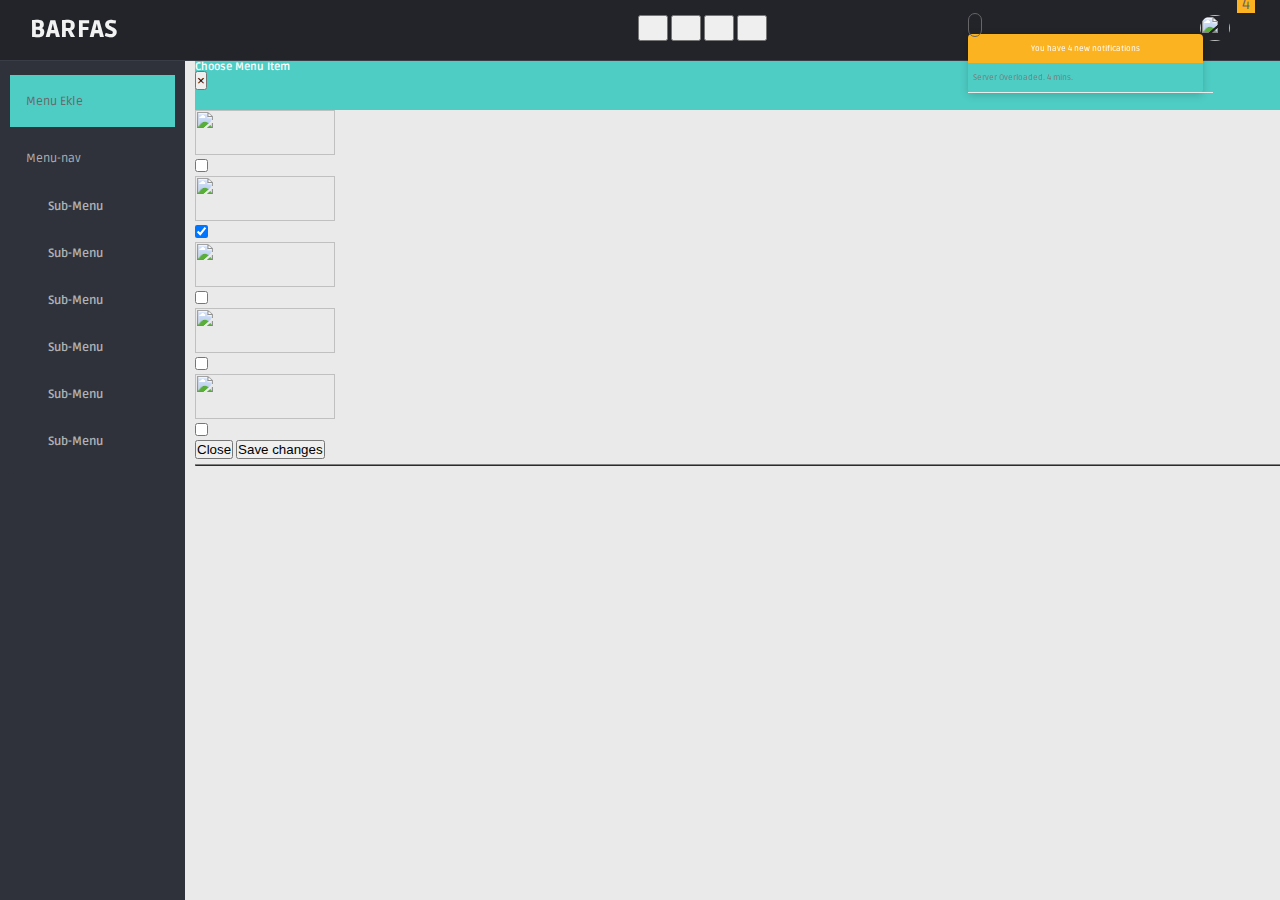
==== commit af53fd42: "new functions added" ====
--- a/platform-dashboard/index.html
+++ b/platform-dashboard/index.html
@@ -2,7 +2,9 @@
 <html lang="en">
 
 <head>
-
+    <style>
+        /* test for delete */
+    </style>
     <meta charset="utf-8">
     <meta name="viewport" content="width=device-width, initial-scale=1.0">
     <meta name="description" content="">
@@ -12,34 +14,23 @@
     <!-- Favicons -->
     <link href="img/favicon.png" rel="icon">
     <link href="img/apple-touch-icon.png" rel="apple-touch-icon">
-    <link rel="stylesheet"
-        href="https://maxst.icons8.com/vue-static/landings/line-awesome/line-awesome/1.3.0/css/line-awesome.min.css">
+    <link rel="stylesheet" href="https://maxst.icons8.com/vue-static/landings/line-awesome/line-awesome/1.3.0/css/line-awesome.min.css">
     <link rel="stylesheet" href="https://kendo.cdn.telerik.com/2018.1.221/styles/kendo.common.min.css" />
     <link rel="stylesheet" href="https://kendo.cdn.telerik.com/2018.1.221/styles/kendo.default.min.css" />
-
-
-
     <!-- Bootstrap core CSS -->
     <link href="lib/bootstrap/css/bootstrap.min.css" rel="stylesheet">
     <!--external css-->
     <link href="lib/font-awesome/css/font-awesome.css" rel="stylesheet" />
-
     <link rel="stylesheet" href="./table-buster/tableBuster.css" type="text/css" media="screen" />
-
     <!-- <script type="text/javascript" src="./table-buster/redips-table-min.js"></script> -->
     <!-- <script type="text/javascript" src="./table-buster/ table_buster.min.js"></script> -->
-
     <script type="text/javascript" src="./table-buster/script.js"></script>
-
     <link rel="stylesheet" href="./table-buster/css/alertify.min.css" />
     <!-- include a theme -->
     <link rel="stylesheet" href="./table-buster/css/themes/default.min.css" />
-
     <!-- Custom styles for this template -->
     <link href="css/style.css" rel="stylesheet">
     <script src="https://kit.fontawesome.com/784f1a98af.js" crossorigin="anonymous"></script>
-
-
 
 </head>
 
@@ -50,7 +41,6 @@
         *********************************************************************************************************************************************************** -->
         <!--header start-->
         <header class="header black-bg">
-
             <div class="sidebar-toggle-box">
                 <div class="fa fa-bars tooltips" data-placement="right" data-original-title="Toggle Navigation"></div>
             </div>
@@ -58,13 +48,11 @@
             <a href="index.html" class="logo"><b>Barfas</b></a>
             <!--logo end-->
 
-            <button id="notif1" data-toggle="tooltip" data-placement="top" ata-original-title="Tooltip on top"
-                class="btn btn-dark" type="button" value="merge" onclick="tb.merge(...mouseMoveTd);clearStyle('over');">
+            <button id="notif1" data-toggle="tooltip" data-placement="top" ata-original-title="Tooltip on top" class="btn btn-dark" type="button" value="merge" onclick="tb.merge(...mouseMoveTd);clearStyle('over');">
                 <div class="fa fa-columns tooltips" data-placement="bottom" data-original-title="Birleştir"></div>
 
             </button>
-            <button id="notif2" data-toggle="tooltip" class="btn btn-dark" type="button"
-                onclick="tb.merge(...mouseMoveTd);changeStyle();">
+            <button id="notif2" data-toggle="tooltip" class="btn btn-dark" type="button" onclick="tb.merge(...mouseMoveTd);changeStyle();">
                 <div class="fa fa-clone tooltips" data-placement="bottom" data-original-title="Grupla"></div>
             </button>
 
@@ -93,18 +81,14 @@
                             </li>
                             <li>
                                 <a>
-                                    <span class="label label-danger"><i class="fa fa-bolt"></i></span> Server
-                                    Overloaded.
+                                    <span class="label label-danger"><i class="fa fa-bolt"></i></span> Server Overloaded.
                                     <span class="small italic">4 mins.</span>
                                 </a>
                             </li>
-
-
                         </ul>
                     </li>
                     <!-- notification dropdown end -->
                     <!--  notification end -->
-
                 </ul>
                 <!-- User Account -->
                 <div class="userAccount">
@@ -139,16 +123,13 @@
                 <ul class="sidebar-menu" id="nav-accordion">
                     <li class="sub-menu">
                         <a class="active">
-                            <i onclick="addMenu()" class="fa fa-plus"
-                                href="./platform-dashboard/platform-dashboard/index.html"></i>
-                            <span  type="button" id="addMenu" >Menu Ekle</span>
+                            <i onclick="addMenu()" class="fa fa-plus" href="./platform-dashboard/platform-dashboard/index.html"></i>
+                            <span type="button" id="addMenu">Menu Ekle</span>
                         </a>
-
                     </li>
                     <div id="mn1">
                         <div></div>
                     </div>
-
                     </li>
                 </ul>
                 <!-- sidebar menu end-->
@@ -162,13 +143,12 @@
         <section id="main-content">
             <section class="wrapper">
                 <!-- Modal -->
-                <div class="modal fade" id="chooseMenuItemModalCenter" tabindex="-1" role="dialog"
-                    aria-labelledby="exampleModalCenterTitle" aria-hidden="true">
+                <div class="modal fade" id="chooseMenuItemModalCenter" tabindex="-1" role="dialog" aria-labelledby="exampleModalCenterTitle" aria-hidden="true">
                     <div class="modal-dialog modal-dialog-centered" role="document">
                         <div class="modal-content">
                             <div class="modal-header">
                                 <h5 class="modal-title" id="exampleModalLongTitle">Choose Menu Item</h5>
-                                <button type="button" class="close" data-dismiss="modal" aria-label="Close">
+                                <button type="button" id="btnClose" class="close" data-dismiss="modal" aria-label="Close">
                                     <span aria-hidden="true">&times;</span>
                                 </button>
                             </div>
@@ -177,40 +157,33 @@
                                     <div class="col-md-4">
                                         <img id="drag-1" src="./img/circuit.png" width="140" height="45">
                                         <div class="form-check">
-                                            <input class="form-check-input" type="checkbox" value="circuit.png"
-                                                id="defaultCheck">
+                                            <input class="form-check-input" type="checkbox" value="circuit.png" id="defaultCheck">
                                         </div>
                                     </div>
                                     <div class="col-md-4">
                                         <img id="drag-2" src="./img/monitoring128px.png" width="140" height="45">
                                         <div class="form-check">
-                                            <input checked class="form-check-input" type="checkbox"
-                                                value="monitoring128px.png" id="defaultCheck">
+                                            <input checked class="form-check-input" type="checkbox" value="monitoring128px.png" id="defaultCheck">
                                         </div>
                                     </div>
                                     <div class="col-md-4">
                                         <img id="drag-3" src="./img/gsmgateway128px.png" width="140" height="45">
                                         <div class="form-check">
-                                            <input class="form-check-input" type="checkbox" value="gsmgateway128px.png"
-                                                id="defaultCheck">
+                                            <input class="form-check-input" type="checkbox" value="gsmgateway128px.png" id="defaultCheck">
                                         </div>
                                     </div>
                                     <div class="col-md-4">
                                         <img id="drag-3" src="./img/pcb&dizgi128px.png" width="140" height="45">
                                         <div class="form-check">
-                                            <input class="form-check-input" type="checkbox" value="pcb&dizgi128px.png"
-                                                id="defaultCheck">
+                                            <input class="form-check-input" type="checkbox" value="pcb&dizgi128px.png" id="defaultCheck">
                                         </div>
                                     </div>
                                     <div class="col-md-4">
                                         <img id="drag-3" src="./img/route.png" width="140" height="45">
                                         <div class="form-check">
-                                            <input class="form-check-input" type="checkbox" value="route.png"
-                                                id="defaultCheck">
-                                        </div>
-                                    </div>
-
-
+                                            <input class="form-check-input" type="checkbox" value="route.png" id="defaultCheck">
+                                        </div>
+                                    </div>
                                 </div>
                             </div>
                             <div class="modal-footer">
@@ -222,7 +195,6 @@
                 </div>
                 <div id="modalDiv"></div>
                 <table border="1" width="100%" cellpadding="10"></table>
-
             </section>
         </section>
         <!--main content end-->
@@ -252,10 +224,16 @@
 </html>
 <!-- nav menu setting -->
 <script>
-    let array = [
-        { subMenuId: '0subMenu', subMenuCount: 5 },
-        { subMenuId: '1subMenu', subMenuCount: 2 },
-        { subMenuId: '2subMenu', subMenuCount: 1 }]
+    let array = [{
+        subMenuId: '0subMenu',
+        subMenuCount: 5
+    }, {
+        subMenuId: '1subMenu',
+        subMenuCount: 2
+    }, {
+        subMenuId: '2subMenu',
+        subMenuCount: 1
+    }]
 
     let valu = localStorage.getItem('key')
 
@@ -265,26 +243,24 @@
     //  localStorage.removeItem('key')
 
     // double click for open submenu
-     $(document).ready(function () {
-
-         menuNavClickEvent(valu);
-         //subMenuClickEvent();
-     })
-
+    $(document).ready(function() {
+
+        menuNavClickEvent(valu);
+        //subMenuClickEvent();
+    })
 </script>
 
 <script src="./table-buster/table_buster.min.js"></script>
 <script src="./table-buster/table_buster.min.js.map"></script>
 <script>
-
     let tb = new TableBuster(document.querySelector('table'));
-    
-
-   
+
+
+
 
     function split() {
         tb.split(lastClickTd,
-            function (td, offsetRow, offsetCell) {
+            function(td, offsetRow, offsetCell) {
                 console.log(offsetRow, offsetCell);
                 return td;
             }
@@ -307,6 +283,7 @@
             //td.innerHTML='<i class="fa fa-plus"></i>'
         });
     }
+
     function changeStyle() {
         lastClickTd.className = "ovrr"
     }
@@ -314,6 +291,7 @@
     function refreshStyle() {
         lastClickTd.className = "over"
     }
+
     function clearLastChild() {
         if (lastClickTd)
             lastClickTd.style.backgroundColor = "";
@@ -327,7 +305,8 @@
     function eventForTest() {
 
         let chooseId = ["testID1", "testID2", "testID3", "testID4", "testID5", "testID6", "testID7", "testID8", "testID9",
-            "testID10", "testID11", "testID12", "testID13", "testID14", "testID15", "testID16"]
+            "testID10", "testID11", "testID12", "testID13", "testID14", "testID15", "testID16"
+        ]
         let chId = -1;
         tb.dom.addEventListener('dblclick', (event) => {
             if (event.target.nodeName === 'TD') {
@@ -342,7 +321,7 @@
 
                 var p = $(selectedTableData).first();;
                 var position = p.position();
-                $('#saveCanvas').click(function () {
+                $('#saveCanvas').click(function() {
                     let checkedValue = $('.form-check-input:checked').val();
                     //document.getElementById(chooseId[chId]).innerHTML = '<td class="over"><img id="drag1" src="C:\\Users\\Gökhan\\Desktop\\Barfas\\ElektroentIcon\\Icons\\circuit.png" width="130" height="55"></td>'
                     document.getElementById(chooseId[chId]).innerHTML = addMenuItemToTable(checkedValue);
@@ -402,10 +381,9 @@
     fillSquare(8);
     tb.refresh();
 
-   
+
     eventForTest();
     lastClickTd = document.querySelector('td');
 
     const tds = document.querySelectorAll('td');
-
 </script>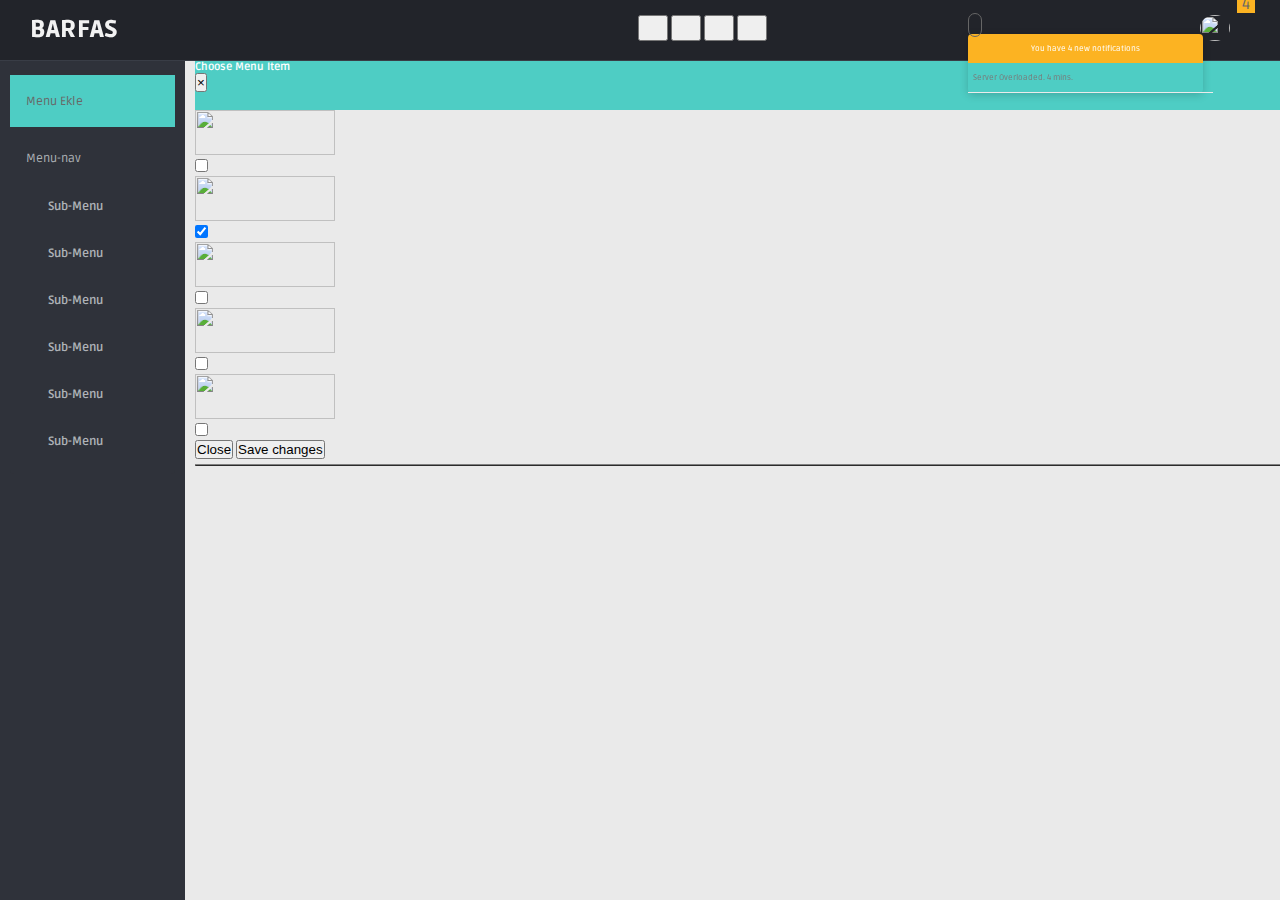
==== commit 0aa769d7: "Revert "test"" ====
--- a/platform-dashboard/index.html
+++ b/platform-dashboard/index.html
@@ -2,9 +2,7 @@
 <html lang="en">
 
 <head>
-    <style>
-        /* test for delete */
-    </style>
+
     <meta charset="utf-8">
     <meta name="viewport" content="width=device-width, initial-scale=1.0">
     <meta name="description" content="">
@@ -14,23 +12,34 @@
     <!-- Favicons -->
     <link href="img/favicon.png" rel="icon">
     <link href="img/apple-touch-icon.png" rel="apple-touch-icon">
-    <link rel="stylesheet" href="https://maxst.icons8.com/vue-static/landings/line-awesome/line-awesome/1.3.0/css/line-awesome.min.css">
+    <link rel="stylesheet"
+        href="https://maxst.icons8.com/vue-static/landings/line-awesome/line-awesome/1.3.0/css/line-awesome.min.css">
     <link rel="stylesheet" href="https://kendo.cdn.telerik.com/2018.1.221/styles/kendo.common.min.css" />
     <link rel="stylesheet" href="https://kendo.cdn.telerik.com/2018.1.221/styles/kendo.default.min.css" />
+
+
+
     <!-- Bootstrap core CSS -->
     <link href="lib/bootstrap/css/bootstrap.min.css" rel="stylesheet">
     <!--external css-->
     <link href="lib/font-awesome/css/font-awesome.css" rel="stylesheet" />
+
     <link rel="stylesheet" href="./table-buster/tableBuster.css" type="text/css" media="screen" />
+
     <!-- <script type="text/javascript" src="./table-buster/redips-table-min.js"></script> -->
     <!-- <script type="text/javascript" src="./table-buster/ table_buster.min.js"></script> -->
+
     <script type="text/javascript" src="./table-buster/script.js"></script>
+
     <link rel="stylesheet" href="./table-buster/css/alertify.min.css" />
     <!-- include a theme -->
     <link rel="stylesheet" href="./table-buster/css/themes/default.min.css" />
+
     <!-- Custom styles for this template -->
     <link href="css/style.css" rel="stylesheet">
     <script src="https://kit.fontawesome.com/784f1a98af.js" crossorigin="anonymous"></script>
+
+
 
 </head>
 
@@ -41,6 +50,7 @@
         *********************************************************************************************************************************************************** -->
         <!--header start-->
         <header class="header black-bg">
+
             <div class="sidebar-toggle-box">
                 <div class="fa fa-bars tooltips" data-placement="right" data-original-title="Toggle Navigation"></div>
             </div>
@@ -48,11 +58,13 @@
             <a href="index.html" class="logo"><b>Barfas</b></a>
             <!--logo end-->
 
-            <button id="notif1" data-toggle="tooltip" data-placement="top" ata-original-title="Tooltip on top" class="btn btn-dark" type="button" value="merge" onclick="tb.merge(...mouseMoveTd);clearStyle('over');">
+            <button id="notif1" data-toggle="tooltip" data-placement="top" ata-original-title="Tooltip on top"
+                class="btn btn-dark" type="button" value="merge" onclick="tb.merge(...mouseMoveTd);clearStyle('over');">
                 <div class="fa fa-columns tooltips" data-placement="bottom" data-original-title="Birleştir"></div>
 
             </button>
-            <button id="notif2" data-toggle="tooltip" class="btn btn-dark" type="button" onclick="tb.merge(...mouseMoveTd);changeStyle();">
+            <button id="notif2" data-toggle="tooltip" class="btn btn-dark" type="button"
+                onclick="tb.merge(...mouseMoveTd);changeStyle();">
                 <div class="fa fa-clone tooltips" data-placement="bottom" data-original-title="Grupla"></div>
             </button>
 
@@ -81,14 +93,18 @@
                             </li>
                             <li>
                                 <a>
-                                    <span class="label label-danger"><i class="fa fa-bolt"></i></span> Server Overloaded.
+                                    <span class="label label-danger"><i class="fa fa-bolt"></i></span> Server
+                                    Overloaded.
                                     <span class="small italic">4 mins.</span>
                                 </a>
                             </li>
+
+
                         </ul>
                     </li>
                     <!-- notification dropdown end -->
                     <!--  notification end -->
+
                 </ul>
                 <!-- User Account -->
                 <div class="userAccount">
@@ -123,13 +139,16 @@
                 <ul class="sidebar-menu" id="nav-accordion">
                     <li class="sub-menu">
                         <a class="active">
-                            <i onclick="addMenu()" class="fa fa-plus" href="./platform-dashboard/platform-dashboard/index.html"></i>
-                            <span type="button" id="addMenu">Menu Ekle</span>
+                            <i onclick="addMenu()" class="fa fa-plus"
+                                href="./platform-dashboard/platform-dashboard/index.html"></i>
+                            <span  type="button" id="addMenu" >Menu Ekle</span>
                         </a>
+
                     </li>
                     <div id="mn1">
                         <div></div>
                     </div>
+
                     </li>
                 </ul>
                 <!-- sidebar menu end-->
@@ -143,12 +162,13 @@
         <section id="main-content">
             <section class="wrapper">
                 <!-- Modal -->
-                <div class="modal fade" id="chooseMenuItemModalCenter" tabindex="-1" role="dialog" aria-labelledby="exampleModalCenterTitle" aria-hidden="true">
+                <div class="modal fade" id="chooseMenuItemModalCenter" tabindex="-1" role="dialog"
+                    aria-labelledby="exampleModalCenterTitle" aria-hidden="true">
                     <div class="modal-dialog modal-dialog-centered" role="document">
                         <div class="modal-content">
                             <div class="modal-header">
                                 <h5 class="modal-title" id="exampleModalLongTitle">Choose Menu Item</h5>
-                                <button type="button" id="btnClose" class="close" data-dismiss="modal" aria-label="Close">
+                                <button type="button" class="close" data-dismiss="modal" aria-label="Close">
                                     <span aria-hidden="true">&times;</span>
                                 </button>
                             </div>
@@ -157,33 +177,40 @@
                                     <div class="col-md-4">
                                         <img id="drag-1" src="./img/circuit.png" width="140" height="45">
                                         <div class="form-check">
-                                            <input class="form-check-input" type="checkbox" value="circuit.png" id="defaultCheck">
+                                            <input class="form-check-input" type="checkbox" value="circuit.png"
+                                                id="defaultCheck">
                                         </div>
                                     </div>
                                     <div class="col-md-4">
                                         <img id="drag-2" src="./img/monitoring128px.png" width="140" height="45">
                                         <div class="form-check">
-                                            <input checked class="form-check-input" type="checkbox" value="monitoring128px.png" id="defaultCheck">
+                                            <input checked class="form-check-input" type="checkbox"
+                                                value="monitoring128px.png" id="defaultCheck">
                                         </div>
                                     </div>
                                     <div class="col-md-4">
                                         <img id="drag-3" src="./img/gsmgateway128px.png" width="140" height="45">
                                         <div class="form-check">
-                                            <input class="form-check-input" type="checkbox" value="gsmgateway128px.png" id="defaultCheck">
+                                            <input class="form-check-input" type="checkbox" value="gsmgateway128px.png"
+                                                id="defaultCheck">
                                         </div>
                                     </div>
                                     <div class="col-md-4">
                                         <img id="drag-3" src="./img/pcb&dizgi128px.png" width="140" height="45">
                                         <div class="form-check">
-                                            <input class="form-check-input" type="checkbox" value="pcb&dizgi128px.png" id="defaultCheck">
+                                            <input class="form-check-input" type="checkbox" value="pcb&dizgi128px.png"
+                                                id="defaultCheck">
                                         </div>
                                     </div>
                                     <div class="col-md-4">
                                         <img id="drag-3" src="./img/route.png" width="140" height="45">
                                         <div class="form-check">
-                                            <input class="form-check-input" type="checkbox" value="route.png" id="defaultCheck">
+                                            <input class="form-check-input" type="checkbox" value="route.png"
+                                                id="defaultCheck">
                                         </div>
                                     </div>
+
+
                                 </div>
                             </div>
                             <div class="modal-footer">
@@ -195,6 +222,7 @@
                 </div>
                 <div id="modalDiv"></div>
                 <table border="1" width="100%" cellpadding="10"></table>
+
             </section>
         </section>
         <!--main content end-->
@@ -224,16 +252,10 @@
 </html>
 <!-- nav menu setting -->
 <script>
-    let array = [{
-        subMenuId: '0subMenu',
-        subMenuCount: 5
-    }, {
-        subMenuId: '1subMenu',
-        subMenuCount: 2
-    }, {
-        subMenuId: '2subMenu',
-        subMenuCount: 1
-    }]
+    let array = [
+        { subMenuId: '0subMenu', subMenuCount: 5 },
+        { subMenuId: '1subMenu', subMenuCount: 2 },
+        { subMenuId: '2subMenu', subMenuCount: 1 }]
 
     let valu = localStorage.getItem('key')
 
@@ -243,24 +265,26 @@
     //  localStorage.removeItem('key')
 
     // double click for open submenu
-    $(document).ready(function() {
-
-        menuNavClickEvent(valu);
-        //subMenuClickEvent();
-    })
+     $(document).ready(function () {
+
+         menuNavClickEvent(valu);
+         //subMenuClickEvent();
+     })
+
 </script>
 
 <script src="./table-buster/table_buster.min.js"></script>
 <script src="./table-buster/table_buster.min.js.map"></script>
 <script>
+
     let tb = new TableBuster(document.querySelector('table'));
-
-
-
+    
+
+   
 
     function split() {
         tb.split(lastClickTd,
-            function(td, offsetRow, offsetCell) {
+            function (td, offsetRow, offsetCell) {
                 console.log(offsetRow, offsetCell);
                 return td;
             }
@@ -283,7 +307,6 @@
             //td.innerHTML='<i class="fa fa-plus"></i>'
         });
     }
-
     function changeStyle() {
         lastClickTd.className = "ovrr"
     }
@@ -291,7 +314,6 @@
     function refreshStyle() {
         lastClickTd.className = "over"
     }
-
     function clearLastChild() {
         if (lastClickTd)
             lastClickTd.style.backgroundColor = "";
@@ -305,8 +327,7 @@
     function eventForTest() {
 
         let chooseId = ["testID1", "testID2", "testID3", "testID4", "testID5", "testID6", "testID7", "testID8", "testID9",
-            "testID10", "testID11", "testID12", "testID13", "testID14", "testID15", "testID16"
-        ]
+            "testID10", "testID11", "testID12", "testID13", "testID14", "testID15", "testID16"]
         let chId = -1;
         tb.dom.addEventListener('dblclick', (event) => {
             if (event.target.nodeName === 'TD') {
@@ -321,7 +342,7 @@
 
                 var p = $(selectedTableData).first();;
                 var position = p.position();
-                $('#saveCanvas').click(function() {
+                $('#saveCanvas').click(function () {
                     let checkedValue = $('.form-check-input:checked').val();
                     //document.getElementById(chooseId[chId]).innerHTML = '<td class="over"><img id="drag1" src="C:\\Users\\Gökhan\\Desktop\\Barfas\\ElektroentIcon\\Icons\\circuit.png" width="130" height="55"></td>'
                     document.getElementById(chooseId[chId]).innerHTML = addMenuItemToTable(checkedValue);
@@ -381,9 +402,10 @@
     fillSquare(8);
     tb.refresh();
 
-
+   
     eventForTest();
     lastClickTd = document.querySelector('td');
 
     const tds = document.querySelectorAll('td');
+
 </script>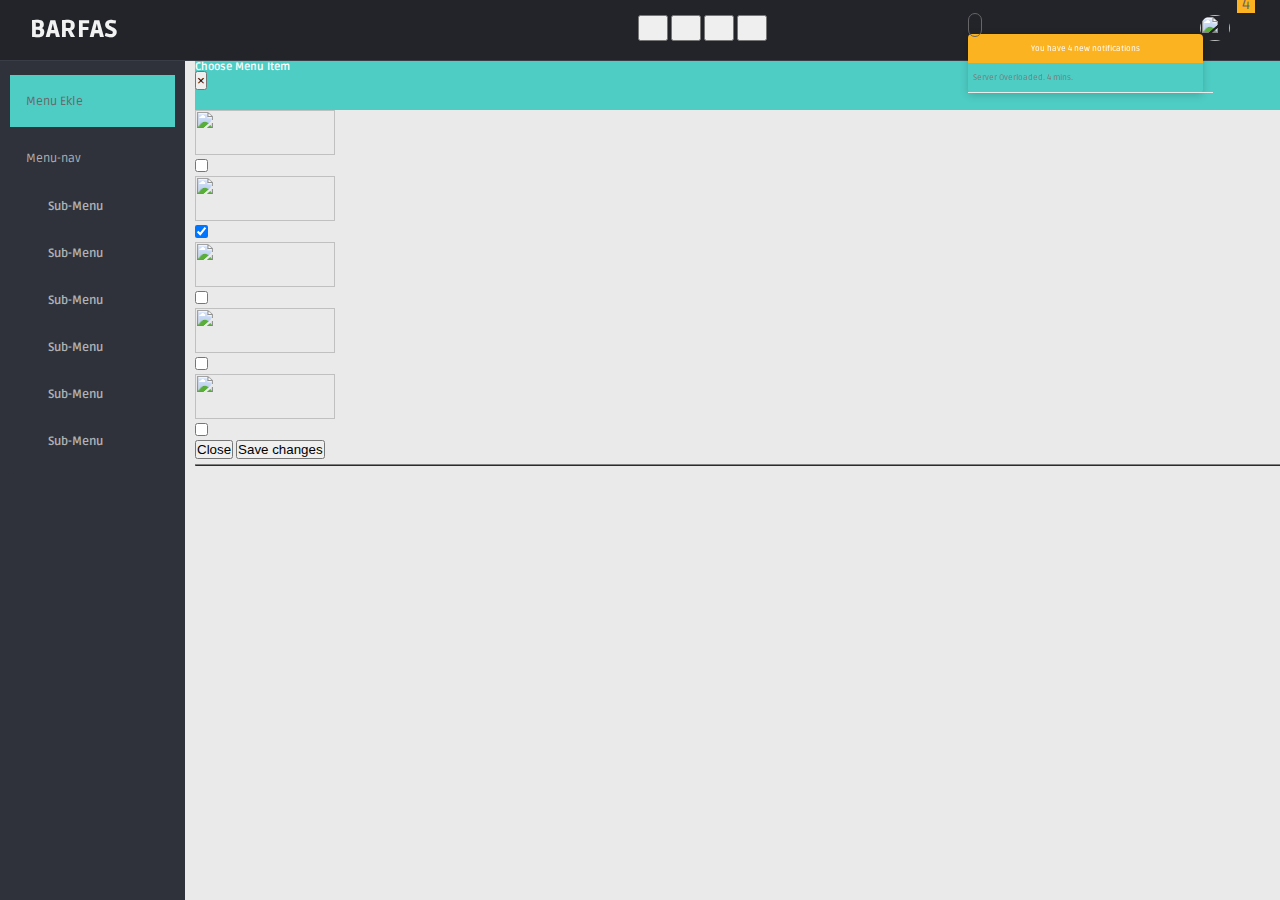
==== commit 9cce6849: "edit some code" ====
--- a/platform-dashboard/index.html
+++ b/platform-dashboard/index.html
@@ -2,7 +2,9 @@
 <html lang="en">
 
 <head>
-
+    <style>
+        /* test for delete */
+    </style>
     <meta charset="utf-8">
     <meta name="viewport" content="width=device-width, initial-scale=1.0">
     <meta name="description" content="">
@@ -12,34 +14,23 @@
     <!-- Favicons -->
     <link href="img/favicon.png" rel="icon">
     <link href="img/apple-touch-icon.png" rel="apple-touch-icon">
-    <link rel="stylesheet"
-        href="https://maxst.icons8.com/vue-static/landings/line-awesome/line-awesome/1.3.0/css/line-awesome.min.css">
+    <link rel="stylesheet" href="https://maxst.icons8.com/vue-static/landings/line-awesome/line-awesome/1.3.0/css/line-awesome.min.css">
     <link rel="stylesheet" href="https://kendo.cdn.telerik.com/2018.1.221/styles/kendo.common.min.css" />
     <link rel="stylesheet" href="https://kendo.cdn.telerik.com/2018.1.221/styles/kendo.default.min.css" />
-
-
-
     <!-- Bootstrap core CSS -->
     <link href="lib/bootstrap/css/bootstrap.min.css" rel="stylesheet">
     <!--external css-->
     <link href="lib/font-awesome/css/font-awesome.css" rel="stylesheet" />
-
     <link rel="stylesheet" href="./table-buster/tableBuster.css" type="text/css" media="screen" />
-
     <!-- <script type="text/javascript" src="./table-buster/redips-table-min.js"></script> -->
     <!-- <script type="text/javascript" src="./table-buster/ table_buster.min.js"></script> -->
-
     <script type="text/javascript" src="./table-buster/script.js"></script>
-
     <link rel="stylesheet" href="./table-buster/css/alertify.min.css" />
     <!-- include a theme -->
     <link rel="stylesheet" href="./table-buster/css/themes/default.min.css" />
-
     <!-- Custom styles for this template -->
     <link href="css/style.css" rel="stylesheet">
     <script src="https://kit.fontawesome.com/784f1a98af.js" crossorigin="anonymous"></script>
-
-
 
 </head>
 
@@ -50,7 +41,6 @@
         *********************************************************************************************************************************************************** -->
         <!--header start-->
         <header class="header black-bg">
-
             <div class="sidebar-toggle-box">
                 <div class="fa fa-bars tooltips" data-placement="right" data-original-title="Toggle Navigation"></div>
             </div>
@@ -58,13 +48,11 @@
             <a href="index.html" class="logo"><b>Barfas</b></a>
             <!--logo end-->
 
-            <button id="notif1" data-toggle="tooltip" data-placement="top" ata-original-title="Tooltip on top"
-                class="btn btn-dark" type="button" value="merge" onclick="tb.merge(...mouseMoveTd);clearStyle('over');">
+            <button id="notif1" data-toggle="tooltip" data-placement="top" ata-original-title="Tooltip on top" class="btn btn-dark" type="button" value="merge" onclick="tb.merge(...mouseMoveTd);clearStyle('over');">
                 <div class="fa fa-columns tooltips" data-placement="bottom" data-original-title="Birleştir"></div>
 
             </button>
-            <button id="notif2" data-toggle="tooltip" class="btn btn-dark" type="button"
-                onclick="tb.merge(...mouseMoveTd);changeStyle();">
+            <button id="notif2" data-toggle="tooltip" class="btn btn-dark" type="button" onclick="tb.merge(...mouseMoveTd);changeStyle();">
                 <div class="fa fa-clone tooltips" data-placement="bottom" data-original-title="Grupla"></div>
             </button>
 
@@ -93,18 +81,14 @@
                             </li>
                             <li>
                                 <a>
-                                    <span class="label label-danger"><i class="fa fa-bolt"></i></span> Server
-                                    Overloaded.
+                                    <span class="label label-danger"><i class="fa fa-bolt"></i></span> Server Overloaded.
                                     <span class="small italic">4 mins.</span>
                                 </a>
                             </li>
-
-
                         </ul>
                     </li>
                     <!-- notification dropdown end -->
                     <!--  notification end -->
-
                 </ul>
                 <!-- User Account -->
                 <div class="userAccount">
@@ -139,16 +123,13 @@
                 <ul class="sidebar-menu" id="nav-accordion">
                     <li class="sub-menu">
                         <a class="active">
-                            <i onclick="addMenu()" class="fa fa-plus"
-                                href="./platform-dashboard/platform-dashboard/index.html"></i>
-                            <span  type="button" id="addMenu" >Menu Ekle</span>
+                            <i onclick="addMenu()" class="fa fa-plus" href="./platform-dashboard/platform-dashboard/index.html"></i>
+                            <span type="button" id="addMenu">Menu Ekle</span>
                         </a>
-
                     </li>
                     <div id="mn1">
                         <div></div>
                     </div>
-
                     </li>
                 </ul>
                 <!-- sidebar menu end-->
@@ -162,13 +143,12 @@
         <section id="main-content">
             <section class="wrapper">
                 <!-- Modal -->
-                <div class="modal fade" id="chooseMenuItemModalCenter" tabindex="-1" role="dialog"
-                    aria-labelledby="exampleModalCenterTitle" aria-hidden="true">
+                <div class="modal fade" id="chooseMenuItemModalCenter" tabindex="-1" role="dialog" aria-labelledby="exampleModalCenterTitle" aria-hidden="true">
                     <div class="modal-dialog modal-dialog-centered" role="document">
                         <div class="modal-content">
                             <div class="modal-header">
                                 <h5 class="modal-title" id="exampleModalLongTitle">Choose Menu Item</h5>
-                                <button type="button" class="close" data-dismiss="modal" aria-label="Close">
+                                <button type="button" id="btnClose" class="close" data-dismiss="modal" aria-label="Close">
                                     <span aria-hidden="true">&times;</span>
                                 </button>
                             </div>
@@ -177,40 +157,33 @@
                                     <div class="col-md-4">
                                         <img id="drag-1" src="./img/circuit.png" width="140" height="45">
                                         <div class="form-check">
-                                            <input class="form-check-input" type="checkbox" value="circuit.png"
-                                                id="defaultCheck">
+                                            <input class="form-check-input" type="checkbox" value="circuit.png" id="defaultCheck">
                                         </div>
                                     </div>
                                     <div class="col-md-4">
                                         <img id="drag-2" src="./img/monitoring128px.png" width="140" height="45">
                                         <div class="form-check">
-                                            <input checked class="form-check-input" type="checkbox"
-                                                value="monitoring128px.png" id="defaultCheck">
+                                            <input checked class="form-check-input" type="checkbox" value="monitoring128px.png" id="defaultCheck">
                                         </div>
                                     </div>
                                     <div class="col-md-4">
                                         <img id="drag-3" src="./img/gsmgateway128px.png" width="140" height="45">
                                         <div class="form-check">
-                                            <input class="form-check-input" type="checkbox" value="gsmgateway128px.png"
-                                                id="defaultCheck">
+                                            <input class="form-check-input" type="checkbox" value="gsmgateway128px.png" id="defaultCheck">
                                         </div>
                                     </div>
                                     <div class="col-md-4">
                                         <img id="drag-3" src="./img/pcb&dizgi128px.png" width="140" height="45">
                                         <div class="form-check">
-                                            <input class="form-check-input" type="checkbox" value="pcb&dizgi128px.png"
-                                                id="defaultCheck">
+                                            <input class="form-check-input" type="checkbox" value="pcb&dizgi128px.png" id="defaultCheck">
                                         </div>
                                     </div>
                                     <div class="col-md-4">
                                         <img id="drag-3" src="./img/route.png" width="140" height="45">
                                         <div class="form-check">
-                                            <input class="form-check-input" type="checkbox" value="route.png"
-                                                id="defaultCheck">
-                                        </div>
-                                    </div>
-
-
+                                            <input class="form-check-input" type="checkbox" value="route.png" id="defaultCheck">
+                                        </div>
+                                    </div>
                                 </div>
                             </div>
                             <div class="modal-footer">
@@ -222,7 +195,6 @@
                 </div>
                 <div id="modalDiv"></div>
                 <table border="1" width="100%" cellpadding="10"></table>
-
             </section>
         </section>
         <!--main content end-->
@@ -243,6 +215,9 @@
     <script src="lib/jquery.nicescroll.js"></script>
     <!--common script for all pages-->
     <script src="lib/common-scripts.js"></script>
+
+    <!-- <script src="./models/menuNav.js"></script> -->
+
     <!--script for this page-->
     <script type="application/javascript">
     </script>
@@ -252,10 +227,16 @@
 </html>
 <!-- nav menu setting -->
 <script>
-    let array = [
-        { subMenuId: '0subMenu', subMenuCount: 5 },
-        { subMenuId: '1subMenu', subMenuCount: 2 },
-        { subMenuId: '2subMenu', subMenuCount: 1 }]
+    let array = [{
+        subMenuId: '0subMenu',
+        subMenuCount: 5
+    }, {
+        subMenuId: '1subMenu',
+        subMenuCount: 2
+    }, {
+        subMenuId: '2subMenu',
+        subMenuCount: 1
+    }]
 
     let valu = localStorage.getItem('key')
 
@@ -265,26 +246,24 @@
     //  localStorage.removeItem('key')
 
     // double click for open submenu
-     $(document).ready(function () {
-
-         menuNavClickEvent(valu);
-         //subMenuClickEvent();
-     })
-
+    $(document).ready(function() {
+
+        menuNavClickEvent(valu);
+        //subMenuClickEvent();
+    })
 </script>
 
 <script src="./table-buster/table_buster.min.js"></script>
 <script src="./table-buster/table_buster.min.js.map"></script>
 <script>
-
     let tb = new TableBuster(document.querySelector('table'));
-    
-
-   
+
+
+
 
     function split() {
         tb.split(lastClickTd,
-            function (td, offsetRow, offsetCell) {
+            function(td, offsetRow, offsetCell) {
                 console.log(offsetRow, offsetCell);
                 return td;
             }
@@ -307,6 +286,7 @@
             //td.innerHTML='<i class="fa fa-plus"></i>'
         });
     }
+
     function changeStyle() {
         lastClickTd.className = "ovrr"
     }
@@ -314,6 +294,7 @@
     function refreshStyle() {
         lastClickTd.className = "over"
     }
+
     function clearLastChild() {
         if (lastClickTd)
             lastClickTd.style.backgroundColor = "";
@@ -327,7 +308,8 @@
     function eventForTest() {
 
         let chooseId = ["testID1", "testID2", "testID3", "testID4", "testID5", "testID6", "testID7", "testID8", "testID9",
-            "testID10", "testID11", "testID12", "testID13", "testID14", "testID15", "testID16"]
+            "testID10", "testID11", "testID12", "testID13", "testID14", "testID15", "testID16"
+        ]
         let chId = -1;
         tb.dom.addEventListener('dblclick', (event) => {
             if (event.target.nodeName === 'TD') {
@@ -342,7 +324,7 @@
 
                 var p = $(selectedTableData).first();;
                 var position = p.position();
-                $('#saveCanvas').click(function () {
+                $('#saveCanvas').click(function() {
                     let checkedValue = $('.form-check-input:checked').val();
                     //document.getElementById(chooseId[chId]).innerHTML = '<td class="over"><img id="drag1" src="C:\\Users\\Gökhan\\Desktop\\Barfas\\ElektroentIcon\\Icons\\circuit.png" width="130" height="55"></td>'
                     document.getElementById(chooseId[chId]).innerHTML = addMenuItemToTable(checkedValue);
@@ -402,10 +384,9 @@
     fillSquare(8);
     tb.refresh();
 
-   
+
     eventForTest();
     lastClickTd = document.querySelector('td');
 
     const tds = document.querySelectorAll('td');
-
 </script>